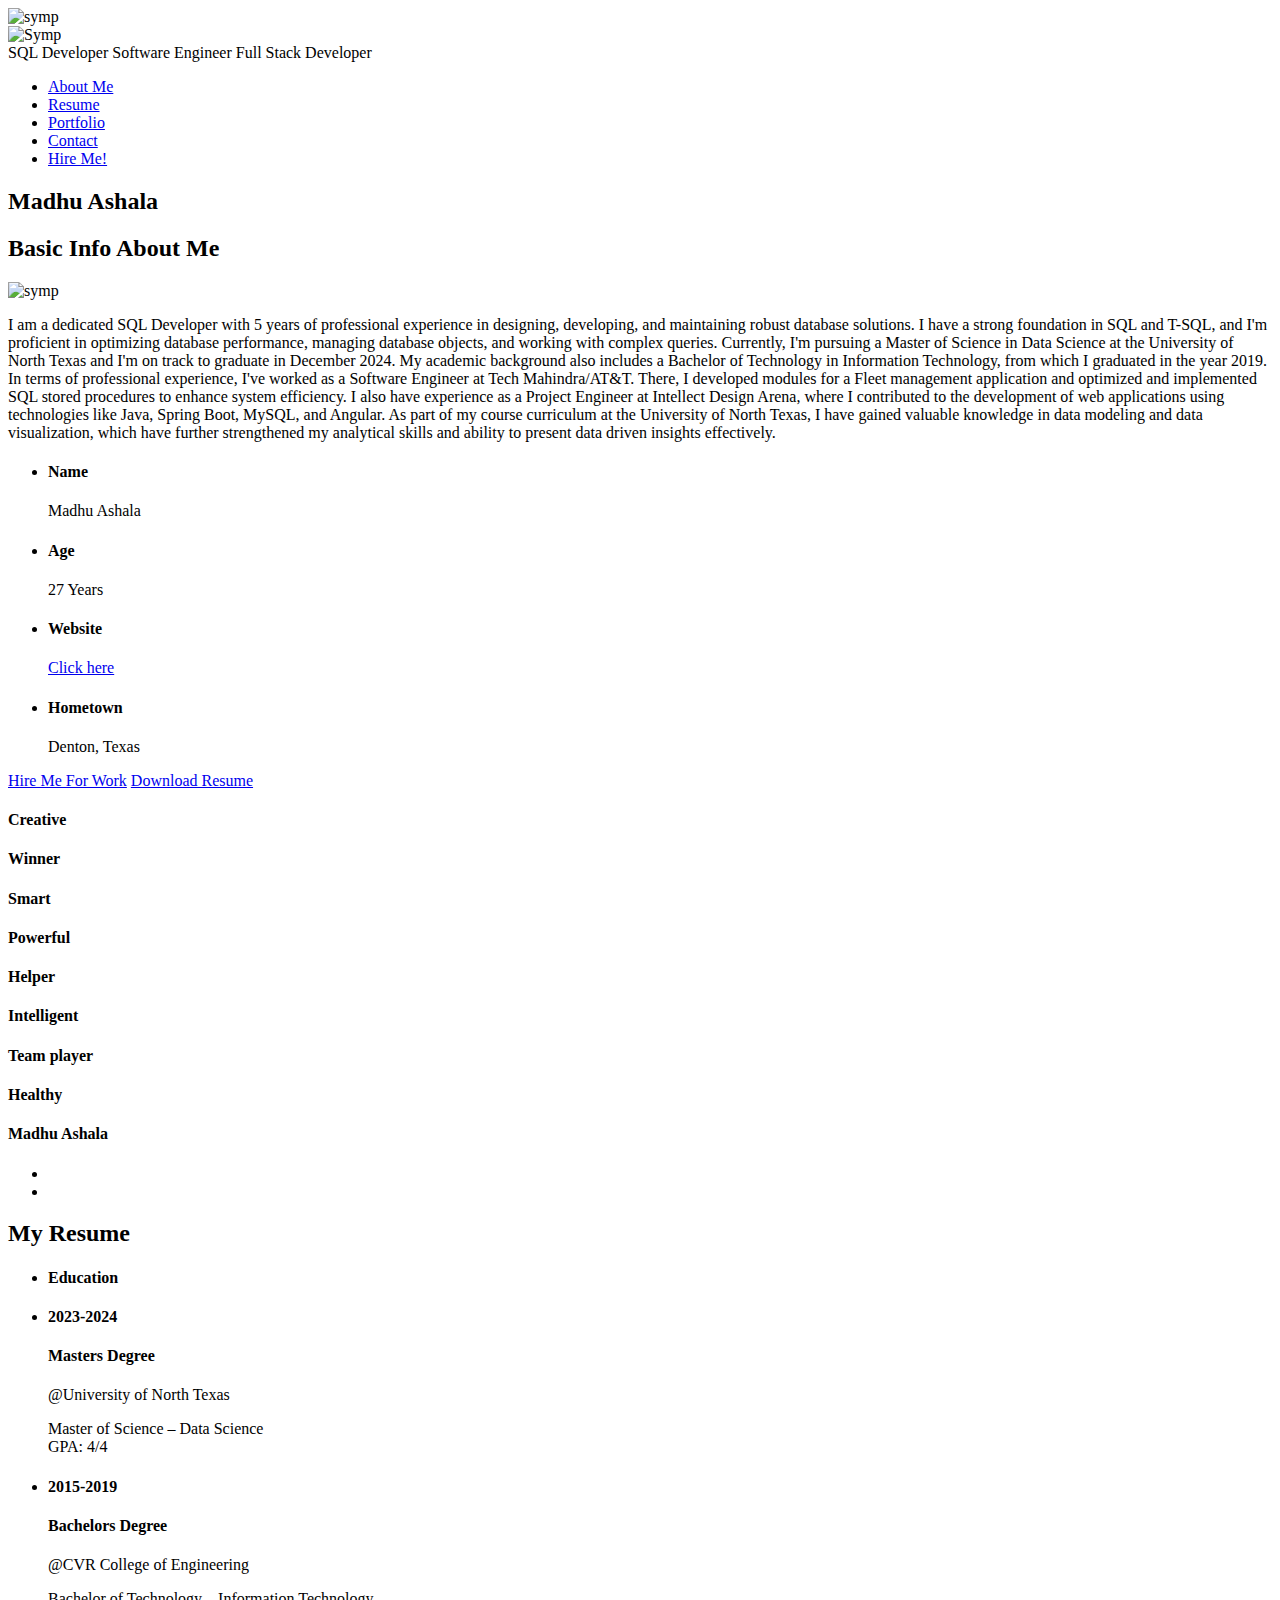
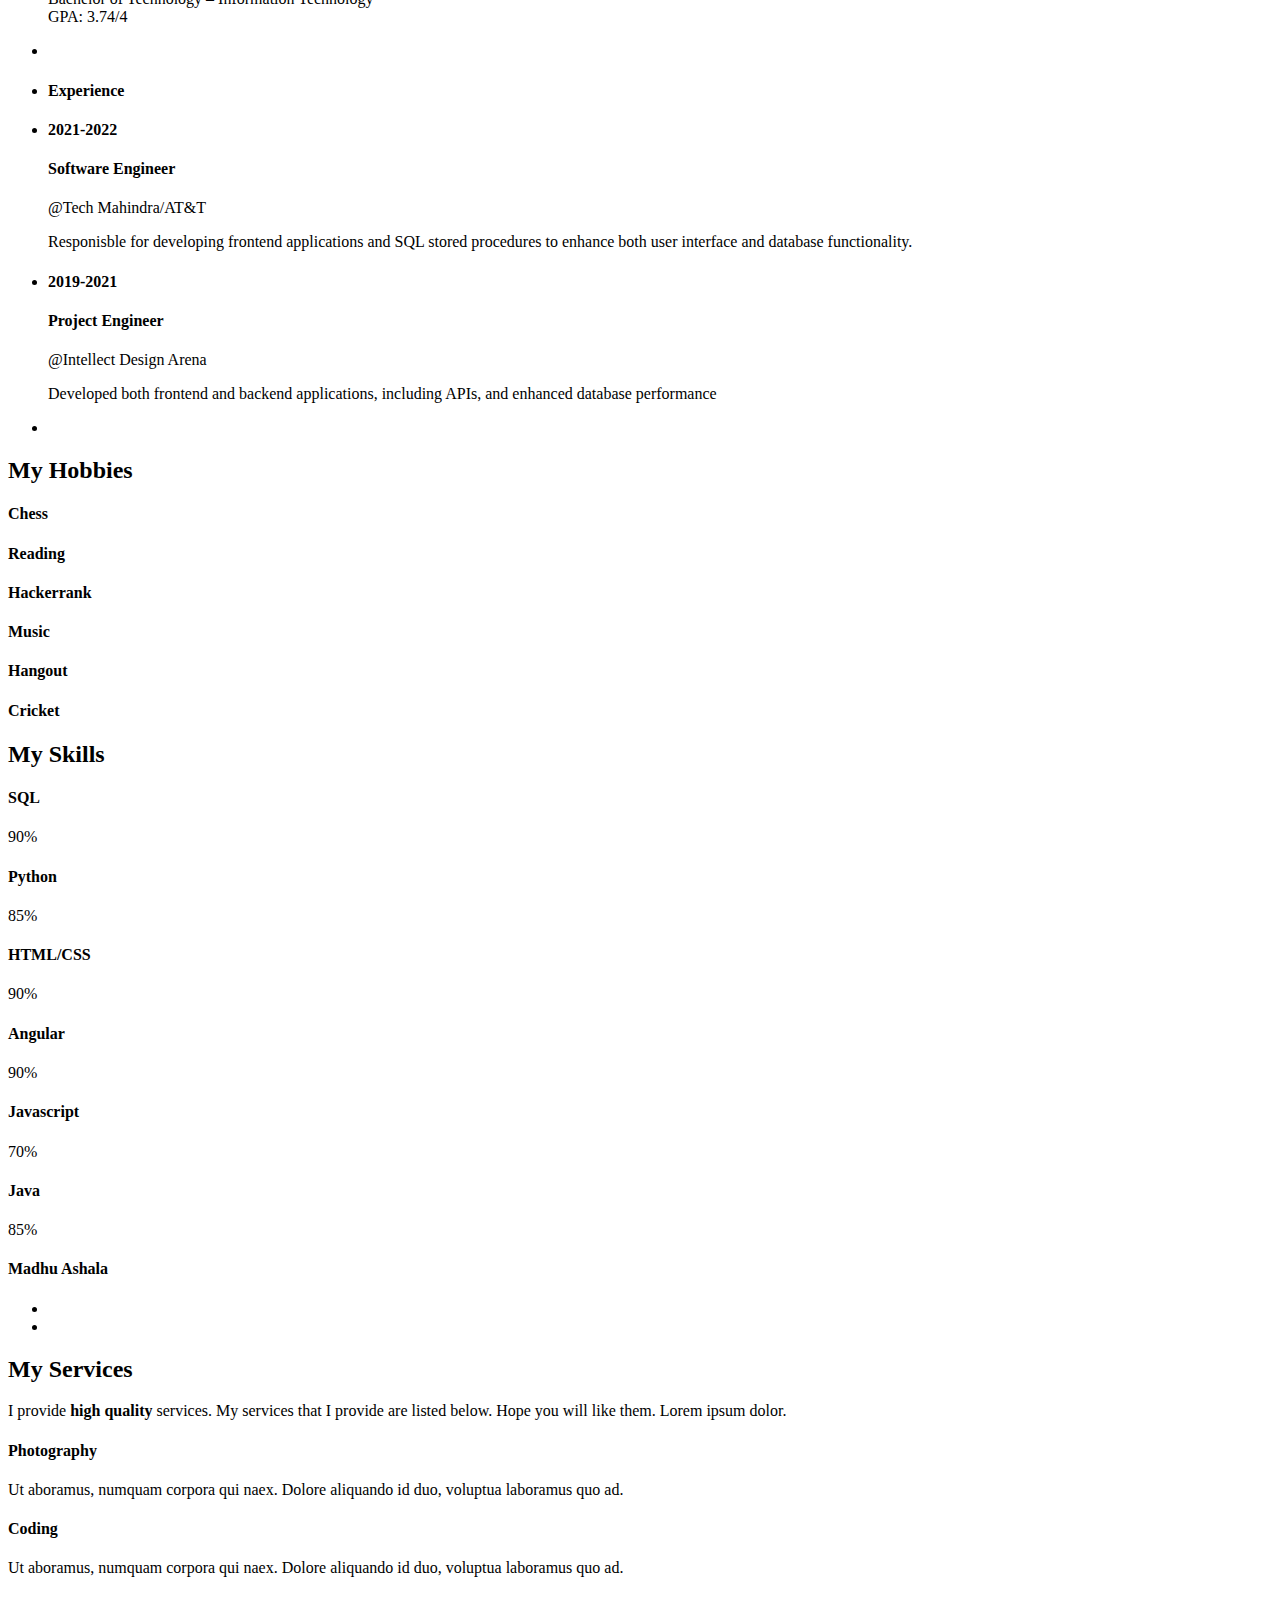
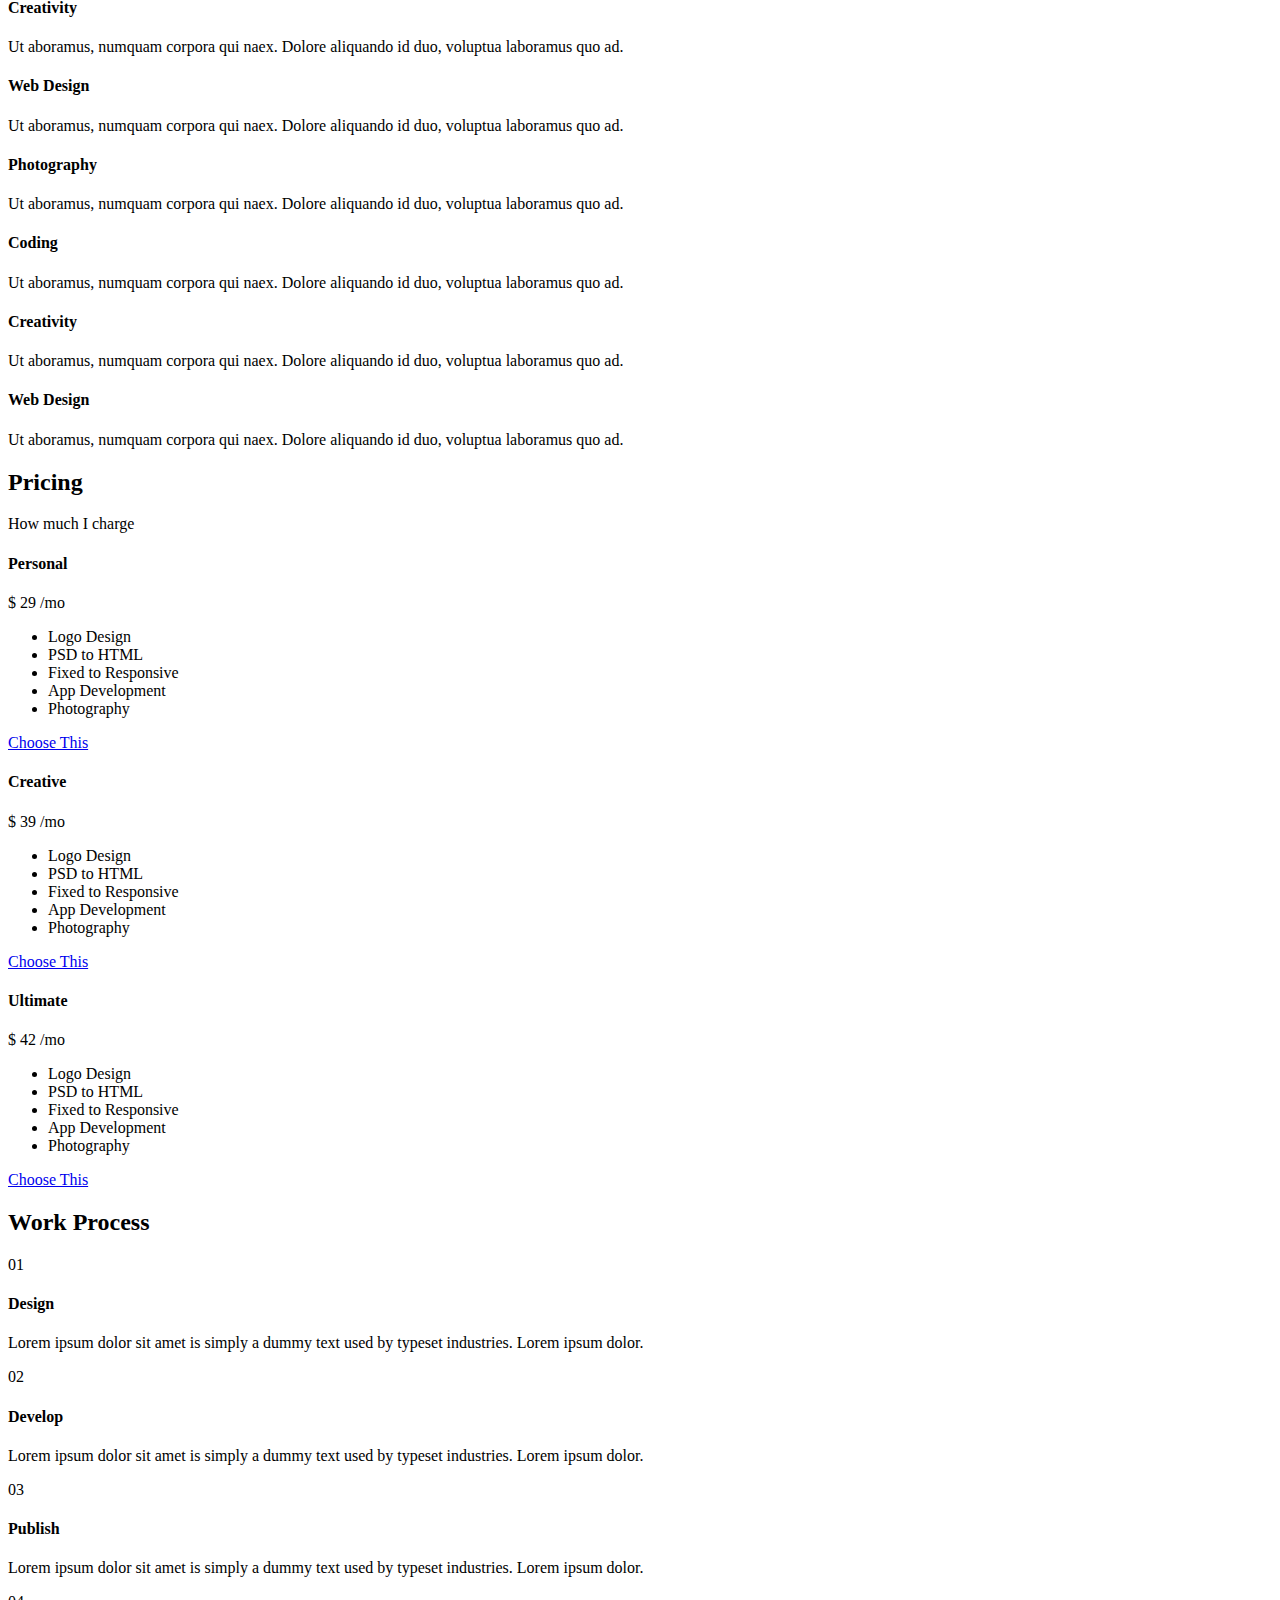
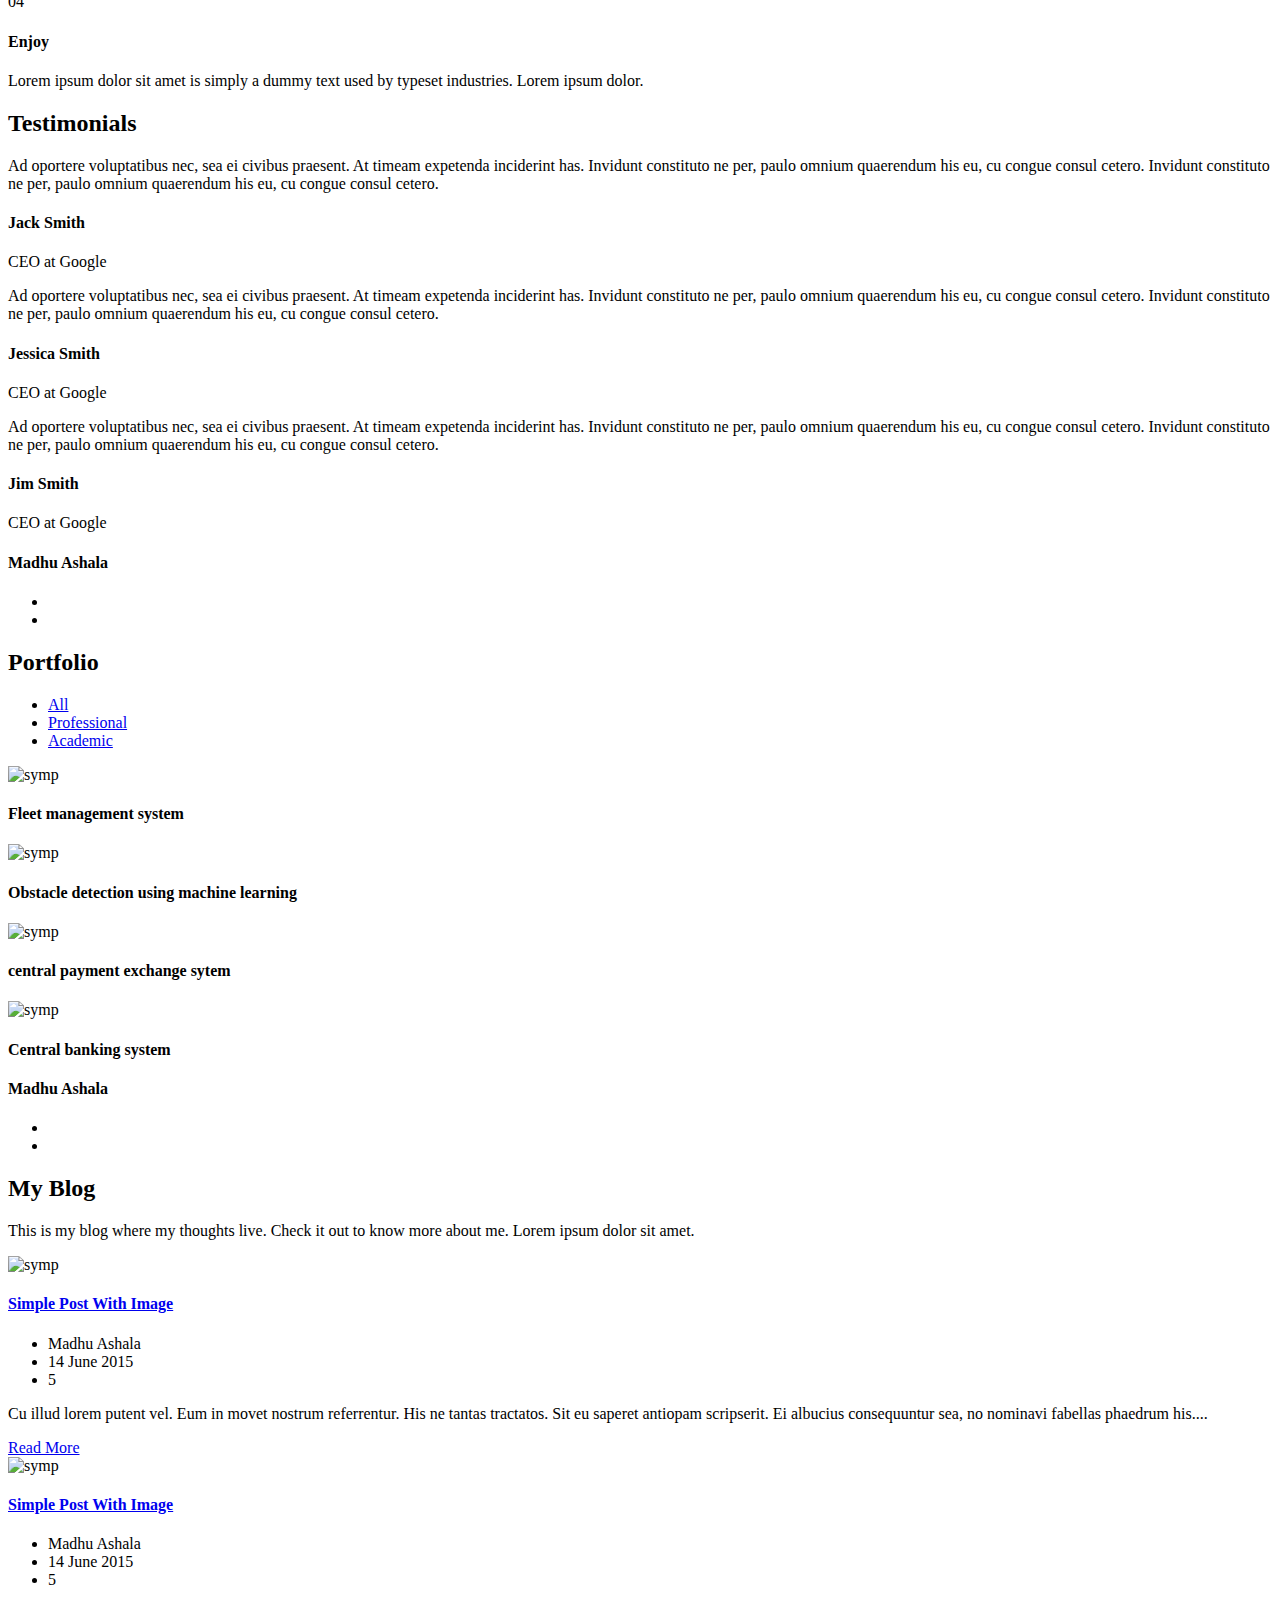
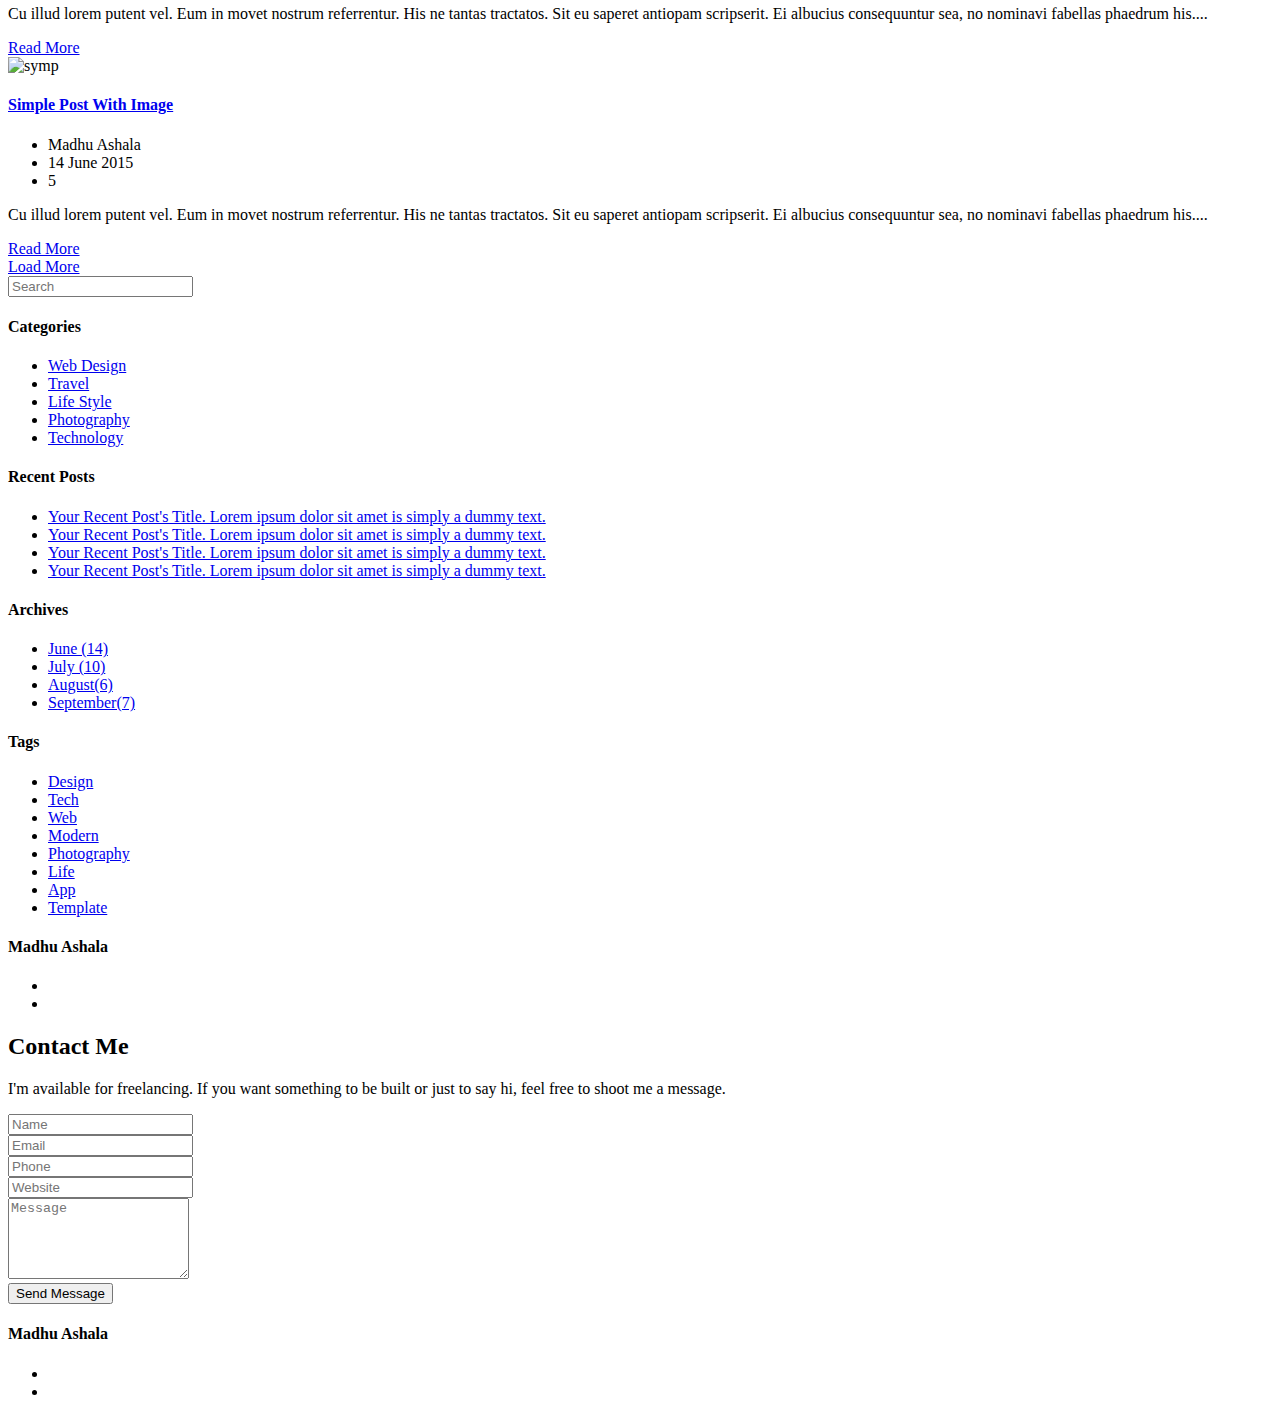
==== index.html @ bae964cc "Update index.html" ====
<!DOCTYPE html>
<html class='no-js' >
	
	<head>
		<meta charset="utf-8">
		<meta http-equiv="X-UA-Compatible" content="IE=edge">
		<meta name="viewport" content="width=device-width, initial-scale=1">
		<!-- The above 3 meta tags *must* come first in the head; any other head content must come *after* these tags -->
	
		
		<title>Madhu's Portfolio</title>
		
		<!--[if lt IE 9]>
		  <script src="//html5shim.googlecode.com/svn/trunk/html5.js"></script>
		<![endif]-->
		
		<link rel='stylesheet' type='text/css' href='bootstrap/css/bootstrap.min.css' >
		<link rel='stylesheet' type='text/css' href='css/ionicons.min.css' >
		
		<link rel='stylesheet' type='text/css' href='css/owl.carousel.css' >
		<link rel='stylesheet' type='text/css' href='css/owl.theme.css' >
		<link rel='stylesheet' type='text/css' href='css/owl.transitions.css' >
		<link rel='stylesheet' type='text/css' href='css/magnific-popup.css' >
		<link rel='stylesheet' type='text/css' href='css/style.css' >
		<link rel='stylesheet' type='text/css' href='css/color-default.css' >
		
		
	</head>
	
	<body>
		
		<!--=============================================================================
			Preloader
		===============================================================================-->
		<div id='preloader' >
			<div class='loader' >
				<img src='img/load.gif' alt='symp' >
			</div>
		</div>
		
		
		
		<!--=============================================================================
			Main Wrapper
		===============================================================================-->
		<div id='wrapper' >
			
			<!--=============================================================================
				Front Section
			===============================================================================-->
			<section class='front-section' >
				
				<div class='container' >
					
					
					<div class='transition-mask' ></div>
					
					
					<div class='front-person-img' >
						
						<!--person's image-->
						<img src='img/man.png' alt='Symp' >
						<!--/person's image-->
						
					</div>
					
					<!--person's titles-->
					<div class='front-person-titles' >
						
						<!--title1-->
						<span class='t1' >
							SQL Developer
						</span>
						<!--/title1-->
						
						<!--title2-->
						<span class='t2' >
							Software Engineer
						</span>
						<!--/title2-->
						
						<!--title3-->
						<span class='t3' >
							Full Stack Developer
						</span>
						<!--/title3-->
						
					</div>
					<!--/person's titles-->
					
					<nav class='front-person-links' >
						
						<!--
							navigation links, data-section attribute points towards the section with id to be opened. 
						-->
						
						<ul>
							
							<li>
								<a href='#' data-section='about' >About Me</a>
							</li>
							
							<li>
								<a href='#' data-section='resume' >Resume</a>
							</li>
							
							<!-- <li>
								<a href='#' data-section='services' >Services</a>
							</li> -->
							
							<li>
								<a href='#' data-section='portfolio' >Portfolio</a>
							</li>
							
							<!-- <li>
								<a href='#' data-section='blog' >My Blog</a>
							</li> -->
							
							<li>
								<a href='#' data-section='contact' >Contact</a>
							</li>
							
							<li>
								<a href='mailto:madhuashala@my.unt.edu' >Hire Me!</a>
							</li>
							
						</ul>
						
					</nav>
					
					
					
					<div class='front-heading text-center' >
						
						<h2>
							Madhu Ashala
						</h2>
						
					
						
					</div>
					
					
				</div>
				
			</section>
			<!--=============================================================================
				/Front Section
			===============================================================================-->
		
			<!--=============================================================================
				About Section
			===============================================================================-->
			<section id='about' class='about-section section' >
				
				<div class='basic-info section-block' >
					
					<div class='container' >
					
						<div class='section-header text-center' >
							
							<h2>Basic Info About Me</h2>
							
							<!--divider-->
							<div class='divider-draft center' ></div>
							<!--/divider-->
							
							
						</div>
						
						<div class='row' >
							
							<div class='col-md-4' >
								<div class='about-person-img' >
									
									<img src='img/man2.png' alt='symp'>
									
								</div>
							
							</div>
							
							
							<div class='col-md-8 about-info' >
								
								
								
								
								<p>
									I am a dedicated SQL Developer with 5 years of professional experience in designing, developing, and maintaining robust database solutions. I have a strong foundation in SQL and T-SQL, and I'm proficient in optimizing database performance, managing database objects, and working with complex queries.  
Currently, I'm pursuing a Master of Science in Data Science at the University of North Texas and I'm on track to graduate in December 2024. My academic background also includes a Bachelor of Technology in Information Technology, from which I graduated in the year 2019.  
In terms of professional experience, I've worked as a Software Engineer at Tech Mahindra/AT&T. There, I developed modules for a Fleet management application and optimized and implemented SQL stored procedures to enhance system efficiency. I also have experience as a Project Engineer at Intellect Design Arena, where I contributed to the development of web applications using technologies like Java, Spring Boot, MySQL, and Angular.  
As part of my course curriculum at the University of North Texas, I have gained valuable knowledge in data modeling and data visualization, which have further strengthened my analytical skills and ability to present data driven insights effectively.
								</p>
								
								<div class='clearfix' ></div>
								
								
								<ul class='info-list' >
									
									<li>
										<div class='inner' >
											<h4>Name</h4>
											<p>Madhu Ashala</p>
										</div>
									</li>
									<li>
										<div class='inner' >
											<h4>Age</h4>
											<p>27 Years</p>
										</div>
									</li>
									<li>
										<div class='inner' >
											<h4>Website</h4>
											<a href='https://madhu-aeshala.github.io/MadhuAshala/' >Click here</a>
										</div>
									</li>
									<li>
										<div class='inner' >
											<h4>Hometown</h4>
											<p>Denton, Texas</p>
										</div>
									</li>
									
									
									
								</ul>
								
								<a href='mailto:madhuashala@my.unt.edu' class='symp-btn' >Hire Me For Work</a>
								
								<a href='https://drive.google.com/file/d/1Jhhspxgx2o3r_hu_xJ-z5UOgitDsZ-ee/view?usp=drive_link' class='symp-btn link-btn' ><i class='ion-ios-download' ></i>Download Resume</a>
								
							</div>
						
							
						
						</div>
						
						
						
						
					</div>
					
					
				</div>
				
				<div class='about-icons section-block' >
					
					<div class='container' >
						
						<div class='row' >
							
							<div class='col-md-3' >
								<div class='service' >
									
									<div class='icon' >
										<i class='ion-ios-lightbulb' ></i>
									</div>
									
									<div class='content' >
										
										<h4>Creative</h4>
										
										<!-- <p>
											Ut aboramus, numquam corpora qui naex. Dolore aliquando id duo, voluptua laboramus quo ad.
										</p> -->
										
									</div>
									
								</div>
							</div>
							
							<div class='col-md-3' >
								<div class='service' >
									
									<div class='icon' >
										<i class='ion-trophy' ></i>
									</div>
									
									<div class='content' >
										
										<h4>Winner</h4>
										
										<!-- <p>
											Ut aboramus, numquam corpora qui naex. Dolore aliquando id duo, voluptua laboramus quo ad.
										</p> -->
										
									</div>
									
								</div>
							</div>
							
							<div class='col-md-3' >
								<div class='service' >
									
									<div class='icon' >
										<i class='ion-ios-glasses' ></i>
									</div>
									
									<div class='content' >
										
										<h4>Smart</h4>
										
										<!-- <p>
											Ut aboramus, numquam corpora qui naex. Dolore aliquando id duo, voluptua laboramus quo ad.
										</p> -->
										
									</div>
									
								</div>
							</div>
							
							<div class='col-md-3' >
								<div class='service' >
									
									<div class='icon' >
										<i class='ion-ios-bolt' ></i>
									</div>
									
									<div class='content' >
										
										<h4>Powerful</h4>
										
										<!-- <p>
											Ut aboramus, numquam corpora qui naex. Dolore aliquando id duo, voluptua laboramus quo ad.
										</p> -->
										
									</div>
									
								</div>
							</div>
							
							
							
							<div class='col-md-3' >
								<div class='service' >
									
									<div class='icon' >
										<i class='ion-help-buoy' ></i>
									</div>
									
									<div class='content' >
										
										<h4>Helper</h4>
										
										<!-- <p>
											Ut aboramus, numquam corpora qui naex. Dolore aliquando id duo, voluptua laboramus quo ad.
										</p> -->
										
									</div>
									
								</div>
							</div>
							
							<div class='col-md-3' >
								<div class='service' >
									
									<div class='icon' >
										<i class='ion-happy' ></i>
									</div>
									
									<div class='content' >
										
										<h4>Intelligent</h4>
										
										<!-- <p>
											Ut aboramus, numquam corpora qui naex. Dolore aliquando id duo, voluptua laboramus quo ad.
										</p> -->
										
									</div>
									
								</div>
							</div>
							
							<div class='col-md-3' >
								<div class='service' >
									
									<div class='icon' >
										<i class='ion-ios-people' ></i>
									</div>
									
									<div class='content' >
										
										<h4>Team player</h4>
										
										<!-- <p>
											Ut aboramus, numquam corpora qui naex. Dolore aliquando id duo, voluptua laboramus quo ad.
										</p>
										 -->
									</div>
									
								</div>
							</div>
							
							<div class='col-md-3' >
								<div class='service' >
									
									<div class='icon' >
										<i class='ion-ios-pulse-strong' ></i>
									</div>
									
									<div class='content' >
										
										<h4>Healthy</h4>
										
										<!-- <p>
											Ut aboramus, numquam corpora qui naex. Dolore aliquando id duo, voluptua laboramus quo ad.
										</p> -->
										
									</div>
									
								</div>
							</div>
							
							
							
							
						</div>
						
						
					</div>
				</div>
				
				<!-- <div class='funfacts-block section-block' data-stellar-background-ratio='.2' >
					
					<div class='container' >
						
						<div class='row' >
							
							<div class='col-md-3 col-sm-6 funfact' >
								<div class='content' >
									<h4>243</h4>
									<p>Awards Won</p>
								</div>
							</div>
							
							<div class='col-md-3 col-sm-6 funfact' >
								<div class='content' >
									<h4>845</h4>
									<p>Happy Customers</p>
								</div>
							</div>
							
							<div class='col-md-3 col-sm-6 funfact' >
								<div class='content' >
									<h4>938</h4>
									<p>Projects Done</p>
								</div>
							</div>
							
							<div class='col-md-3 col-sm-6 funfact' >
								<div class='content' >
									<h4>342</h4>
									<p>Games Played</p>
								</div>
							</div>
							
						</div>
						
					</div>
					
				</div> -->
				
				<!-- <div class='testimonials-block section-block' >
					<div class='container' >
					
						<div class='section-header text-center' >
							
							<h2 class='animate text-over-block' >Testimonials</h2>
							
							
							
							<div class='divider-draft center' ></div>
							
							
							
						</div>
						
						<div class='row' >
							
							<div class='col-md-8 col-md-offset-2' >
								
								<div class='testimonials-slider' >
									
									<div class='testimonial' >
										<p>
											
											Ad optere volibus nec, sea ei civibus prasent. At timeam expetenda inciderint has. Invidunt constituto ne per, paulo omnium queum his eu, cu congue consul cetero. Invidunt constituto ne per, paulo omnium his eu, cu congue consul cetero.
										
										</p>
										
										<div class='author' >
											<h4>Jack Smith</h4>
											<p>CEO at Google</p>
										</div>
									</div>
									
									<div class='testimonial' >
										<p>
											Ad oportere voluptatibus nec, sea ei civibus praesent. At timeam expetenda inciderint has. Invidunt constituto ne per, paulo omnium quaerendum his eu, cu congue consul cetero. Invidunt constituto ne per, paulo omnium quaerendum his eu, cu congue consul cetero.
										</p>
										
										<div class='author' >
											<h4>Jessica Smith</h4>
											<p>CEO at Google</p>
										</div>
									</div>
									
									<div class='testimonial' >
										<p>
											Ad oportere voluptatibus nec, sea ei civibus praesent. At timeam expetenda inciderint has. Invidunt constituto ne per, paulo omnium quaerendum his eu, cu congue consul cetero. Invidunt constituto ne per, paulo omnium quaerendum his eu, cu congue consul cetero.
										</p>
										
										<div class='author' >
											<h4>Jim Smith</h4>
											<p>CEO at Google</p>
										</div>
									</div>
									
									
									
									
								</div>
								
							</div>
							
						</div>
					
					</div>
				</div> -->
				
				<div class='footer bg-lightgray section-block' >
					
					<div class='container' >
						
						<div class='row' >
							
							<div class='col-xs-6 text-left' >
								<h4>Madhu Ashala</h4>
							</div>
							
							<div class='col-xs-6 text-right' >
								<ul class='footer-social' >
									<li>
										<a href='mailto:madhuashala@my.unt.edu' >
											<i class='ion-email' ></i>
										</a>
									</li>
									<li>
										<a href='https://www.linkedin.com/in/madhuaeshala/' >
											<i class='ion-social-linkedin' ></i>
										</a>
									</li>
									<!-- <li>
										<a href='#' >
											<i class='ion-social-pinterest' ></i>
										</a>
									</li>
									<li>
										<a href='#' >
											<i class='ion-social-dribbble' ></i>
										</a>
									</li> -->
								</ul>
							</div>
							
						</div>
						
						
					</div>
					
				</div>
				
				
			</section>
			<!--=============================================================================
				/About Section
			===============================================================================-->
			
			<!--=============================================================================
				Resume Section
			===============================================================================-->
			<section id='resume' class='resume-section section' >
				
				<div class='container' >
					<div class='row' >
						<div class='col-md-6 col-md-offset-3' >
							<div class='section-header text-center' >
								
								<h2 class='animate text-over-block' >My Resume</h2>
								
								<!--divider-->
								<div class='divider-draft center' ></div>
								<!--/divider-->
								
								
							</div>
						</div>
					</div>
				</div>
				
				<div class='timeline-block section-block' >
					<div class='container' >
						<ul class='timeline' >
							
							<li class='timeline-header' >
								<h4>Education</h4>
							</li>
							
							<li>
								
								<div class='timeline-desc' >
									
									<h4>2023-2024</h4>
									
								</div>
								
								<div class='timeline-content' >
									
									<h4>Masters Degree</h4>
									<span>@University of North Texas</span>
									
									<p>
										Master of Science – Data Science <br>
										GPA: 4/4
									</p>
									
								</div>
								
							</li>
							
							<li class='inverse' >
								
								<div class='timeline-desc' >
									
									<h4>2015-2019</h4>
									
								</div>
								
								<div class='timeline-content' >
									
									<h4>Bachelors Degree</h4>
									<span>@CVR College of Engineering</span>
									
									<p>
										Bachelor of Technology – Information Technology<br>
										GPA: 3.74/4
									</p>
									
								</div>
								
							</li>
							
							<li>
								
								<!-- <div class='timeline-desc' >
									
									<h4>2005-2007</h4>
									
								</div>
								
								<div class='timeline-content' >
									
									<h4>Masters Degree</h4>
									<span>@CSS College Larkana</span>
									
									<p>
										Consul latine iudicabit eu vel. Cu has animal eruditi voluptatibus. Eu volumus explicari sed. Mel mutat vituperata suscipiantur et, et fabellas explicari adipiscing quo.
									</p>
									
								</div> -->
								
							</li>
							
							
							<li class='timeline-header' >
								<h4>Experience</h4>
							</li>
							
							
							<li>
								
								<div class='timeline-desc' >
									
									<h4>2021-2022</h4>
									
								</div>
								
								<div class='timeline-content' >
									
									<h4>Software Engineer</h4>
									<span>@Tech Mahindra/AT&T</span>
									
									<p>
										Responisble for developing frontend applications and SQL stored procedures to enhance both user interface and database functionality.
									</p>
									
								</div>
								
							</li>
							
							<li class='inverse' >
								
								<div class='timeline-desc' >
									
									<h4>2019-2021</h4>
									
								</div>
								
								<div class='timeline-content' >
									
									<h4>Project Engineer</h4>
									<span>@Intellect Design Arena</span>
									
									<p>
										Developed both frontend and backend applications, including APIs, and enhanced database performance
									</p>
									
								</div>
								
							</li>
							
							<li>
								
								<!-- <div class='timeline-desc' >
									
									<h4>2005-2007</h4>
									
								</div>
								
								<div class='timeline-content' >
									
									<h4>Blogger</h4>
									<span>@blogspot</span>
									
									<p>
										Consul latine iudicabit eu vel. Cu has animal eruditi voluptatibus. Eu volumus explicari sed. Mel mutat vituperata suscipiantur et, et fabellas explicari adipiscing quo.
									</p>
									
								</div> -->
								
							</li>
							
							
						</ul>
					</div>
				</div>
				
				<div class='hobbies-block bg-lightgray section-block' >
					<div class='container' >
						
						<div class='section-header text-center' >
							<h2 class='animate text-over-block' >My Hobbies</h2>
							<!--divider-->
							<div class='divider-draft center' ></div>
							<!--/divider-->
						</div>
						
						<div class='row' >
							
							<div class='col-md-2 col-sm-4 col-xs-6' >
								
								<div class='hobby' >
									
									<div class='icon' >
										<i class='ion-ios-analytics' ></i>
									</div>
									
									<h4>Chess</h4>
									
								</div>
								
							</div>
							
							<div class='col-md-2 col-sm-4 col-xs-6' >
								
								<div class='hobby' >
									
									<div class='icon' >
										<i class='ion-ios-book' ></i>
									</div>
									
									<h4>Reading</h4>
									
								</div>
								
							</div>
							
							<div class='col-md-2 col-sm-4 col-xs-6' >
								
								<div class='hobby' >
									
									<div class='icon' >
										<i class='ion-code' ></i>
									</div>
									
									<h4>Hackerrank</h4>
									
								</div>
								
							</div>
							
							<div class='col-md-2 col-sm-4 col-xs-6' >
								
								<div class='hobby' >
									
									<div class='icon' >
										<i class='ion-ios-musical-notes' ></i>
									</div>
									
									<h4>Music</h4>
									
								</div>
								
							</div>
							
							<div class='col-md-2 col-sm-4 col-xs-6' >
								
								<div class='hobby' >
									
									<div class='icon' >
										<i class='ion-heart' ></i>
									</div>
									
									<h4>Hangout</h4>
									
								</div>
								
							</div>
							
							<div class='col-md-2 col-sm-4 col-xs-6' >
								
								<div class='hobby' >
									
									<div class='icon' >
										<i class='ion-ios-tennisball' ></i>
									</div>
									
									<h4>Cricket</h4>
									
								</div>
								
							</div>
							
							
							
						</div>
						
						
						
					</div>
				</div>
				
				<div class='skills-block section-block' >
					
					<div class='container' >
					
						<div class='section-header text-center' >
							<h2 class='animate text-over-block' >My Skills</h2>
							
							<!--divider-->
							<div class='divider-draft center' ></div>
							<!--/divider-->
							
						</div>
						
						
						<div class='row' >
							
							<div class='col-md-6' >
								
								<div class='skill' >
									
									<h4>SQL</h4>
									
									<div class='skill-bar' data-percent='90' >
										<div class='bar' >
											<div class='percent' >90%</div>
										</div>
									</div>
									
								</div>
								
								<div class='skill' >
									
									<h4>Python</h4>
									
									<div class='skill-bar' data-percent='70' >
										<div class='bar' >
											<div class='percent' >85%</div>
										</div>
									</div>
									
								</div>
								
								<div class='skill' >
									
									<h4>HTML/CSS</h4>
									
									<div class='skill-bar' data-percent='90' >
										<div class='bar' >
											<div class='percent' >90%</div>
										</div>
									</div>
									
								</div>
								
								
								
							</div>
							
							<div class='col-md-6' >
								
								<div class='skill' >
									
									<h4>Angular</h4>
									
									<div class='skill-bar' data-percent='90' >
										<div class='bar' >
											<div class='percent' >90%</div>
										</div>
									</div>
									
								</div>
								
								<div class='skill' >
									
									<h4>Javascript</h4>
									
									<div class='skill-bar' data-percent='85' >
										<div class='bar' >
											<div class='percent' >70%</div>
										</div>
									</div>
									
								</div>
								
								<div class='skill' >
									
									<h4>Java</h4>
									
									<div class='skill-bar' data-percent='95' >
										<div class='bar' >
											<div class='percent' >85%</div>
										</div>
									</div>
									
								</div>
								
								
								
							</div>
							
							
							
						</div>
						
					</div>
					
				</div>
				
				<div class='footer bg-lightgray section-block' >
					
					<div class='container' >
						
						<div class='row' >
							
							<div class='col-xs-6 text-left' >
								<h4>Madhu Ashala</h4>
							</div>
							
							<div class='col-xs-6 text-right' >
								<ul class='footer-social' >
									<li>
										<a href='mailto:madhuashala@my.unt.edu' >
											<i class='ion-email' ></i>
										</a>
									</li>
									<li>
										<a href='https://www.linkedin.com/in/madhuaeshala/' >
											<i class='ion-social-linkedin' ></i>
										</a>
									</li>
									<!-- <li>
										<a href='#' >
											<i class='ion-social-pinterest' ></i>
										</a>
									</li>
									<li>
										<a href='#' >
											<i class='ion-social-dribbble' ></i>
										</a>
									</li> -->
								</ul>
							</div>
							
						</div>
						
						
					</div>
					
				</div>
				
				
			</section>
			<!--=============================================================================
				/Resume Section
			===============================================================================-->
			
			
			<!--=============================================================================
				Services Section
			===============================================================================-->
			<section id='services' class='services-section section' >
				
				<div class='container' >
					<div class='row' >
						<div class='col-md-6 col-md-offset-3' >
							<div class='section-header main-title text-center' >
								
								<h2 class='animate text-over-block' >My Services</h2>
								
								<!--divider-->
								<div class='divider-draft center' ></div>
								<!--/divider-->
								
								<p>
									I provide <b>high quality</b> services. My services that I provide are listed below. Hope you will like them. Lorem ipsum dolor.
								</p>
								
							</div>
						</div>
					</div>
				</div>
				
				<div class='services-block section-block' >
					
					<div class='container' >
						
						<div class='row' >
							
							<div class='col-md-3' >
								<div class='service' >
									<div class='icon' >
										<i class='ion-ios-camera' ></i>
									</div>
									
									<div class='content' >
										
										<h4>Photography</h4>
										
										<p>
											Ut aboramus, numquam corpora qui naex. Dolore aliquando id duo, voluptua laboramus quo ad.
										</p>
										
									</div>
								</div>
							</div>
							
							<div class='col-md-3' >
								<div class='service' >
									<div class='icon' >
										<i class='ion-code' ></i>
									</div>
									
									<div class='content' >
										
										<h4>Coding</h4>
										
										<p>
											Ut aboramus, numquam corpora qui naex. Dolore aliquando id duo, voluptua laboramus quo ad.
										</p>
										
									</div>
								</div>
							</div>
							
							<div class='col-md-3' >
								<div class='service' >
									<div class='icon' >
										<i class='ion-ios-lightbulb' ></i>
									</div>
									
									<div class='content' >
										
										<h4>Creativity</h4>
										
										<p>
											Ut aboramus, numquam corpora qui naex. Dolore aliquando id duo, voluptua laboramus quo ad.
										</p>
										
									</div>
								</div>
							</div>
							
							<div class='col-md-3' >
								<div class='service' >
									<div class='icon' >
										<i class='ion-ios-monitor' ></i>
									</div>
									
									<div class='content' >
										
										<h4>Web Design</h4>
										
										<p>
											Ut aboramus, numquam corpora qui naex. Dolore aliquando id duo, voluptua laboramus quo ad.
										</p>
										
									</div>
								</div>
							</div>
							
						</div>
						
						<div class='row' >
							
							<div class='col-md-3' >
								<div class='service' >
									<div class='icon' >
										<i class='ion-ios-camera' ></i>
									</div>
									
									<div class='content' >
										
										<h4>Photography</h4>
										
										<p>
											Ut aboramus, numquam corpora qui naex. Dolore aliquando id duo, voluptua laboramus quo ad.
										</p>
										
									</div>
								</div>
							</div>
							
							<div class='col-md-3' >
								<div class='service' >
									<div class='icon' >
										<i class='ion-code' ></i>
									</div>
									
									<div class='content' >
										
										<h4>Coding</h4>
										
										<p>
											Ut aboramus, numquam corpora qui naex. Dolore aliquando id duo, voluptua laboramus quo ad.
										</p>
										
									</div>
								</div>
							</div>
							
							<div class='col-md-3' >
								<div class='service' >
									<div class='icon' >
										<i class='ion-ios-lightbulb' ></i>
									</div>
									
									<div class='content' >
										
										<h4>Creativity</h4>
										
										<p>
											Ut aboramus, numquam corpora qui naex. Dolore aliquando id duo, voluptua laboramus quo ad.
										</p>
										
									</div>
								</div>
							</div>
							
							<div class='col-md-3' >
								<div class='service' >
									<div class='icon' >
										<i class='ion-ios-monitor' ></i>
									</div>
									
									<div class='content' >
										
										<h4>Web Design</h4>
										
										<p>
											Ut aboramus, numquam corpora qui naex. Dolore aliquando id duo, voluptua laboramus quo ad.
										</p>
										
									</div>
								</div>
							</div>
							
						</div>
						
					</div>
					
				</div>
				
				<div class='pricing-block section-block' >
					<div class='container' >
						
						<div class='section-header text-center' >
							<h2 class='animate text-over-block' >Pricing</h2>
							<!--divider-->
							<div class='divider-draft center' ></div>
							<!--/divider-->
							<p>
								How much I charge
							</p>
						</div>
						
						<div class='row' >
							
							<div class='col-md-4 text-center' >
								
								<div class='pricing-table' >
									
									<div class='header' >
										
										<h4>Personal</h4>
										
										<div class='price' >
											<span class='currency' >$</span>
											<span class='amount' >29</span>
											<span class='period' >/mo</span>
										</div>
										
										
									</div>
									
									<ul class='table-items' >
										
										<li>
											Logo Design
										</li>
										<li>
											PSD to HTML
										</li>
										<li>
											Fixed to Responsive
										</li>
										<li>
											App Development
										</li>
										<li>
											Photography
										</li>
										
									</ul>
									
									<a href='#' class='table-btn' >
										Choose This
									</a>
									
								</div>
								
							</div>
							
							<div class='col-md-4 text-center' >
								
								<div class='pricing-table' >
									
									<div class='header' >
										
										<h4>Creative</h4>
										
										<div class='price' >
											<span class='currency' >$</span>
											<span class='amount' >39</span>
											<span class='period' >/mo</span>
										</div>
										
									</div>
									
									<ul class='table-items' >
										
										<li>
											Logo Design
										</li>
										<li>
											PSD to HTML
										</li>
										<li>
											Fixed to Responsive
										</li>
										<li>
											App Development
										</li>
										<li>
											Photography
										</li>
										
									</ul>
									
									<a href='#' class='table-btn' >
										Choose This
									</a>
									
								</div>
								
							</div>
							
							<div class='col-md-4 text-center' >
								
								<div class='pricing-table' >
									
									<div class='header' >
										
										<h4>Ultimate</h4>
										
										<div class='price' >
											<span class='currency' >$</span>
											<span class='amount' >42</span>
											<span class='period' >/mo</span>
										</div>
										
										
									</div>
									
									<ul class='table-items' >
										
										<li>
											Logo Design
										</li>
										<li>
											PSD to HTML
										</li>
										<li>
											Fixed to Responsive
										</li>
										<li>
											App Development
										</li>
										<li>
											Photography
										</li>
										
									</ul>
									
									<a href='#' class='table-btn' >
										Choose This
									</a>
									
								</div>
								
							</div>
							
						</div>
						
					</div>
				</div>
				
				<div class='process-block bg-lightgray section-block' >
					<div class='container' >
						
						<div class='section-header text-center' >
							<h2>Work Process</h2>
							<!--divider-->
							<div class='divider-draft center' ></div>
							<!--/divider-->
						</div>
						
						<div class='row' >
							
							<div class='col-md-3' >
								
								<div class='process' >
									
									<div class='number' >
										<span>01</span>
									</div>
									
									<div class='content' >
										
										<h4>Design</h4>
										
										<p>
											Lorem ipsum dolor sit amet is simply a dummy text used by typeset industries. Lorem ipsum dolor.
										</p>
										
									</div>
									
								</div>
								
							</div>
							
							<div class='col-md-3' >
								
								<div class='process' >
									
									<div class='number' >
										<span>02</span>
									</div>
									
									<div class='content' >
										
										<h4>Develop</h4>
										
										<p>
											Lorem ipsum dolor sit amet is simply a dummy text used by typeset industries. Lorem ipsum dolor.
										</p>
										
									</div>
									
								</div>
								
							</div>
							
							<div class='col-md-3' >
								
								<div class='process' >
									
									<div class='number' >
										<span>03</span>
									</div>
									
									<div class='content' >
										
										<h4>Publish</h4>
										
										<p>
											Lorem ipsum dolor sit amet is simply a dummy text used by typeset industries. Lorem ipsum dolor.
										</p>
										
									</div>
									
								</div>
								
							</div>
							
							<div class='col-md-3' >
								
								<div class='process last' >
									
									<div class='number' >
										<span>04</span>
									</div>
									
									<div class='content' >
										
										<h4>Enjoy</h4>
										
										<p>
											Lorem ipsum dolor sit amet is simply a dummy text used by typeset industries. Lorem ipsum dolor.
										</p>
										
									</div>
									
								</div>
								
							</div>
							
							
							
						</div>
						
					</div>
				</div>
				
				<div class='testimonials-block section-block' >
					<div class='container' >
					
						<div class='section-header text-center' >
							
							<h2 class='animate text-over-block' >Testimonials</h2>
								
							<!--divider-->
							<div class='divider-draft center' ></div>
							<!--/divider-->
							
							
						</div>
						
						<div class='row' >
							
							<div class='col-md-8 col-md-offset-2' >
								
								<div class='testimonials-slider' >
									
									<div class='testimonial' >
										<p>
											Ad oportere voluptatibus nec, sea ei civibus praesent. At timeam expetenda inciderint has. Invidunt constituto ne per, paulo omnium quaerendum his eu, cu congue consul cetero. Invidunt constituto ne per, paulo omnium quaerendum his eu, cu congue consul cetero.
										</p>
										
										<div class='author' >
											<h4>Jack Smith</h4>
											<p>CEO at Google</p>
										</div>
									</div>
									
									<div class='testimonial' >
										<p>
											Ad oportere voluptatibus nec, sea ei civibus praesent. At timeam expetenda inciderint has. Invidunt constituto ne per, paulo omnium quaerendum his eu, cu congue consul cetero. Invidunt constituto ne per, paulo omnium quaerendum his eu, cu congue consul cetero.
										</p>
										
										<div class='author' >
											<h4>Jessica Smith</h4>
											<p>CEO at Google</p>
										</div>
									</div>
									
									<div class='testimonial' >
										<p>
											Ad oportere voluptatibus nec, sea ei civibus praesent. At timeam expetenda inciderint has. Invidunt constituto ne per, paulo omnium quaerendum his eu, cu congue consul cetero. Invidunt constituto ne per, paulo omnium quaerendum his eu, cu congue consul cetero.
										</p>
										
										<div class='author' >
											<h4>Jim Smith</h4>
											<p>CEO at Google</p>
										</div>
									</div>
									
									
									
									
								</div>
								
							</div>
							
						</div>
					
					</div>
				</div>
				
				<div class='footer bg-lightgray section-block' >
					
					<div class='container' >
						
						<div class='row' >
							
							<div class='col-xs-6 text-left' >
								<h4>Madhu Ashala</h4>
							</div>
							
							<div class='col-xs-6 text-right' >
								<ul class='footer-social' >
									<li>
										<a href='mailto:madhuashala@my.unt.edu' >
											<i class='ion-email' ></i>
										</a>
									</li>
									<li>
										<a href='https://www.linkedin.com/in/madhuaeshala/' >
											<i class='ion-social-linkedin' ></i>
										</a>
									</li>
									<!-- <li>
										<a href='#' >
											<i class='ion-social-pinterest' ></i>
										</a>
									</li>
									<li>
										<a href='#' >
											<i class='ion-social-dribbble' ></i>
										</a>
									</li> -->
								</ul>
							</div>
							
						</div>
						
						
					</div>
					
				</div>
				
				
			</section>
			<!--=============================================================================
				/Services Section
			===============================================================================-->
			
			
			<!--=============================================================================
				Portfolio Section
			===============================================================================-->
			<section id='portfolio' class='portfolio-section section' >
				
				<div class='portfolio-block section-block' >
					
					<div class='container' >
					
						<div class='row' >
							<div class='col-md-6 col-md-offset-3' >
								
								<div class='section-header text-center' >
								
									<h2 class='animate text-over-block' >Portfolio</h2>
									
									<!--divider-->
									<div class='divider-draft center' ></div>
									<!--/divider-->
									
									<!-- <p>
										Check out my works. Lorem ipsum dolor sit amet is simply a dummy text. Lorem ipsum dolor sit amet.
									</p> -->
								
								</div>
								
							</div>
						</div>
						
						<div id='portfolio-filters' >
							<ul>
								<li>
									<a href='#' data-group='all' class='active' >All</a>
								</li>
								<li>
									<a href='#' data-group='web' >Professional</a>
								</li>
								<li>
									<a href='#' data-group='tech' >Academic</a>
								</li>
								<!-- <li>
									<a href='#' data-group='photography' >Photography</a>
								</li> -->
							</ul>
						</div>
						
						<div id='portfolio-grid' class='portfolio-items' >
							
							<div class='item' data-groups='["all","web","photography"]' >
								<div class='inner' >
									
									<img alt='symp' src='img/portfolio/fms.png' width='250' height='235' >
									
									<div class='caption' >
										
										<div class='caption-inner' >
										
											<h4>Fleet management system</h4>
											
											<ul class='links' >
												
												<!-- <li>
													<a href='work.html' >
														<i class='ion-ios-plus-empty' ></i>
													</a>
												</li> -->
												
												<!-- <li>
													<a href='img/portfolio/1.jpg' class='image-link' >
														<i class='ion-ios-search' ></i>
													</a>
												</li> -->
												
											</ul>
										
										</div>
										
										
									</div>
									
								</div>
							</div>
							<!-- academic -->
							<div class='item' data-groups='["all","photography","tech"]' >
								<div class='inner' >
									
									<img alt='symp' src='img/portfolio/obs.jpg' width='250' height='235'>
									
									<div class='caption' >
										
										<div class='caption-inner' >
										
											<h4>Obstacle detection using machine learning</h4>
											
											<ul class='links' >
												
												<!-- <li>
													<a href='work.html' >
														<i class='ion-ios-plus-empty' ></i>
													</a>
												</li>
												
												<li>
													<a href='img/portfolio/2.jpg' class='image-link' >
														<i class='ion-ios-search' ></i>
													</a>
												</li> -->
												
											</ul>
										
										</div>
										
										
									</div>
									
								</div>
							</div>
							
							<!-- <div class='item' data-groups='["all","web","tech"]' >
								<div class='inner' >
									
									<img alt='symp' src='img/portfolio/3.jpg' >
									
									<div class='caption' >
										
										<div class='caption-inner' >
										
											<h4>Project Title</h4>
											
											<ul class='links' >
												
												<li>
													<a href='work.html' >
														<i class='ion-ios-plus-empty' ></i>
													</a>
												</li>
												
												<li>
													<a href='img/portfolio/3.jpg' class='image-link' >
														<i class='ion-ios-search' ></i>
													</a>
												</li>
												
											</ul>
										
										</div>
										
										
									</div>
									
								</div>
							</div> -->
							
							<div class='item' data-groups='["all","web"]' >
								<div class='inner' >
									
									<img alt='symp' src='img/portfolio/px.png'width='250' height='235' >
									
									<div class='caption' >
										
										<div class='caption-inner' >
										
											<h4>central payment exchange sytem</h4>
											
											<ul class='links' >
												
												<!-- <li>
													<a href='work.html' >
														<i class='ion-ios-plus-empty' ></i>
													</a>
												</li> -->
												
												<!-- <li>
													<a href='img/portfolio/4.jpg' class='image-link' >
														<i class='ion-ios-search' ></i>
													</a>
												</li> -->
												
											</ul>
										
										</div>
										
										
									</div>
									
								</div>
							</div>
							
							<!-- academic -->
							<!-- <div class='item' data-groups='["all","tech"]' >
								<div class='inner' >
									
									<img alt='symp' src='img/portfolio/5.jpg' >
									
									<div class='caption' >
										
										<div class='caption-inner' >
										
											<h4>Project Title</h4>
											
											<ul class='links' >
												
												<li>
													<a href='work.html' >
														<i class='ion-ios-plus-empty' ></i>
													</a>
												</li>
												
												<li>
													<a href='img/portfolio/5.jpg' class='image-link' >
														<i class='ion-ios-search' ></i>
													</a>
												</li>
												
											</ul>
										
										</div>
										
										
									</div>
									
								</div>
							</div> -->
							
							<!-- <div class='item' data-groups='["all","photography"]' >
								<div class='inner' >
									
									<img alt='symp' src='img/portfolio/6.jpg' >
									
									<div class='caption' >
										
										<div class='caption-inner' >
										
											<h4>Project Title</h4>
											
											<ul class='links' >
												
												<li>
													<a href='work.html' >
														<i class='ion-ios-plus-empty' ></i>
													</a>
												</li>
												
												<li>
													<a href='img/portfolio/6.jpg' class='image-link' >
														<i class='ion-ios-search' ></i>
													</a>
												</li>
												
											</ul>
										
										</div>
										
										
									</div>
									
								</div>
							</div> -->
							
							<div class='item' data-groups='["all","web"]' >
								<div class='inner' >
									
									<img alt='symp' src='img/portfolio/cbs.jpg' width='250' height='235'>
									
									<div class='caption' >
										
										<div class='caption-inner' >
										
											<h4>Central banking system</h4>
											
											<ul class='links' >
												
												<!-- <li>
													<a href='work.html' >
														<i class='ion-ios-plus-empty' ></i>
													</a>
												</li> -->
												
												<!-- <li>
													<a href='img/portfolio/7.jpg' class='image-link' >
														<i class='ion-ios-search' ></i>
													</a>
												</li> -->
												
											</ul>
										
										</div>
										
										
									</div>
									
								</div>
							</div>
							
							<!-- academic -->
							<!-- <div class='item' data-groups='["all","tech"]' >
								<div class='inner' >
									
									<img alt='symp' src='img/portfolio/8.jpg' >
									
									<div class='caption' >
										
										<div class='caption-inner' >
										
											<h4>Project Title</h4>
											
											<ul class='links' >
												
												<li>
													<a href='work.html' >
														<i class='ion-ios-plus-empty' ></i>
													</a>
												</li>
												
												<li>
													<a href='img/portfolio/8.jpg' class='image-link' >
														<i class='ion-ios-search' ></i>
													</a>
												</li>
												
											</ul>
										
										</div>
										
										
									</div>
									
								</div>
							</div> -->
							
							<!-- <div class='item' data-groups='["all","photography"]' >
								<div class='inner' >
									
									<img alt='symp' src='img/portfolio/9.jpg' >
									
									<div class='caption' >
										
										<div class='caption-inner' >
										
											<h4>Project Title</h4>
											
											<ul class='links' >
												
												<li>
													<a href='work.html' >
														<i class='ion-ios-plus-empty' ></i>
													</a>
												</li>
												
												<li>
													<a href='img/portfolio/9.jpg' class='image-link' >
														<i class='ion-ios-search' ></i>
													</a>
												</li>
												
											</ul>
										
										</div>
										
										
									</div>
									
								</div>
							</div> -->
							
							
							
						</div>
						
					</div>
					
				</div>
				
				<div class='footer bg-lightgray section-block' >
					
					<div class='container' >
						
						<div class='row' >
							
							<div class='col-xs-6 text-left' >
								<h4>Madhu Ashala</h4>
							</div>
							
							<div class='col-xs-6 text-right' >
								<ul class='footer-social' >
									<li>
										<a href='mailto:madhuashala@my.unt.edu' >
											<i class='ion-email' ></i>
										</a>
									</li>
									<li>
										<a href='https://www.linkedin.com/in/madhuaeshala/' >
											<i class='ion-social-linkedin' ></i>
										</a>
									</li>
									<!-- <li>
										<a href='#' >
											<i class='ion-social-pinterest' ></i>
										</a>
									</li>
									<li>
										<a href='#' >
											<i class='ion-social-dribbble' ></i>
										</a>
									</li> -->
								</ul>
							</div>
							
						</div>
						
						
					</div>
					
				</div>
				
			</section>
			<!--=============================================================================
				/Portfolio Section
			===============================================================================-->
			
			
			<!--=============================================================================
				Blog Section
			===============================================================================-->
			<section id='blog' class='blog-section section' >
				
				<div class='container' >
					
					<div class='row' >
						
						<div class='col-md-6 col-md-offset-3' >
							<div class='section-header text-center' >
								
								<h2>My Blog</h2>
								
								<!--divider-->
								<div class='divider-draft center' ></div>
								<!--/divider-->
								
								<p>
									This is my blog where my thoughts live. Check it out to know more about me. Lorem ipsum dolor sit amet.
								</p>
								
							</div>
						</div>
						
					</div>
					
				</div>
			
				<div class='posts-block section-block' >
					
					<div class='container' >
						
						<div class='row' >
							
							<div class='col-md-8' >
								
								<div class='post' >
									
									<div class='media' >
										<img alt='symp' src='img/bg2.jpg' >
									</div>
									
									<div class='content' >
										
										<h4>
											<a href='post.html' >
												Simple Post With Image
											</a>
										</h4>
										
										<ul class='post-icons' >
											
											<li>
												<i class='ion-ios-person' ></i>
												<span>Madhu Ashala</span>
											</li>
											
											<li>
												<i class='ion-ios-clock' ></i>
												<span>14 June 2015</span>
											</li>
											
											<li>
												<i class='ion-ios-chatbubble' ></i>
												<span>5</span>
											</li>
											
											
											
										</ul>
										
										<p>
											Cu illud lorem putent vel. Eum in movet nostrum referrentur. His ne tantas tractatos. Sit eu saperet antiopam scripserit. Ei albucius consequuntur sea, no nominavi fabellas phaedrum his....
										</p>
										
										<a href='post.html' class='read-more' >
											Read More
											<i class='ion-ios-arrow-thin-right' ></i>
										</a>
										
									</div>
									
								</div>
								
								<div class='post' >
									
									<div class='media' >
										<img alt='symp' src='img/bg2.jpg' >
									</div>
									
									<div class='content' >
										
										<h4>
											<a href='post.html' >
												Simple Post With Image
											</a>
										</h4>
										
										<ul class='post-icons' >
											
											<li>
												<i class='ion-ios-person' ></i>
												<span>Madhu Ashala</span>
											</li>
											
											<li>
												<i class='ion-ios-clock' ></i>
												<span>14 June 2015</span>
											</li>
											
											<li>
												<i class='ion-ios-chatbubble' ></i>
												<span>5</span>
											</li>
											
											
											
										</ul>
										
										<p>
											Cu illud lorem putent vel. Eum in movet nostrum referrentur. His ne tantas tractatos. Sit eu saperet antiopam scripserit. Ei albucius consequuntur sea, no nominavi fabellas phaedrum his....
										</p>
										
										<a href='post.html' class='read-more' >
											Read More
											<i class='ion-ios-arrow-thin-right' ></i>
										</a>
										
									</div>
									
								</div>
								
								<div class='post' >
									
									<div class='media' >
										<img alt='symp' src='img/bg2.jpg' >
									</div>
									
									<div class='content' >
										
										<h4>
											<a href='post.html' >
												Simple Post With Image
											</a>
										</h4>
										
										<ul class='post-icons' >
											
											<li>
												<i class='ion-ios-person' ></i>
												<span>Madhu Ashala</span>
											</li>
											
											<li>
												<i class='ion-ios-clock' ></i>
												<span>14 June 2015</span>
											</li>
											
											<li>
												<i class='ion-ios-chatbubble' ></i>
												<span>5</span>
											</li>
											
											
											
										</ul>
										
										<p>
											Cu illud lorem putent vel. Eum in movet nostrum referrentur. His ne tantas tractatos. Sit eu saperet antiopam scripserit. Ei albucius consequuntur sea, no nominavi fabellas phaedrum his....
										</p>
										
										<a href='post.html' class='read-more' >
											Read More
											<i class='ion-ios-arrow-thin-right' ></i>
										</a>
										
									</div>
									
								</div>
								
								<div class='post-more' >
									<a href='#' class='more-link' >
										Load More
									</a>
								</div>
								
							</div>
							
							<div class='col-md-4' >
								
								<div class='sidebar' >
									
									<div class='sidebar-widget' >
										
										<div class='search-box' >
											
											<input type='text' placeholder='Search' class='search-input' >
											
											<a class='search-btn' href='#' >
												<i class='ion-ios-search' ></i>
											</a>
											
										</div>
										
									</div>
									
									<div class='sidebar-widget' >
										<div class='categories-widget' >
										
											<div class='widget-header' >
												<h4>
													<i class='ion-ios-folder' ></i> Categories
												</h4>
											</div>
											
											<ul class='sidebar-list' >
												
												<li>
													<a href='#' >Web Design</a>
												</li>
												
												<li>
													<a href='#' >Travel</a>
												</li>
												
												<li>
													<a href='#' >Life Style</a>
												</li>
												
												<li>
													<a href='#' >Photography</a>
												</li>
												
												<li>
													<a href='#' >Technology</a>
												</li>
												
												
												
											</ul>
										
										</div>
									</div>
									
									<div class='sidebar-widget' >
										
										<div class='widget-header' >
											<h4>
												<i class='ion-document' ></i>
												Recent Posts
											</h4>
										</div>
										
										
											<ul class='sidebar-list' >
												
												<li>
													<a href='#' >
														Your Recent Post's Title. Lorem ipsum dolor sit amet is simply a dummy text.
													</a>
												</li>
												
												<li>
													<a href='#' >
														Your Recent Post's Title. Lorem ipsum dolor sit amet is simply a dummy text.
													</a>
												</li>
												
												<li>
													<a href='#' >
														Your Recent Post's Title. Lorem ipsum dolor sit amet is simply a dummy text.
													</a>
												</li>
												
												<li>
													<a href='#' >
														Your Recent Post's Title. Lorem ipsum dolor sit amet is simply a dummy text.
													</a>
												</li>
												
												
												
											</ul>
										
										
									</div>
									
									<div class='sidebar-widget' >
										<div class='widget-header' >
											
											<h4>
												<i class='ion-archive' ></i>
												Archives
											</h4>
											
											<ul class='sidebar-list' >
												
												<li>
													<a href='#' >
														June (14)
													</a>
												</li>
												
												<li>
													<a href='#' >
														July (10)
													</a>
												</li>
												
												<li>
													<a href='#' >
														August(6)
													</a>
												</li>
												
												
												<li>
													<a href='#' >
														September(7)
													</a>
												</li>
												
												
											
											</ul>
											
										</div>
									</div>
									
									<div class='sidebar-widget' >
										<div class='widget-header' >
											<h4>
												<i class='ion-ios-pricetag' ></i>
												Tags
											</h4>
										</div>
										
										<ul class='sidebar-list list-inline' >
											<li>
												<a href='#' >Design</a>
											</li>
											<li>
												<a href='#' >Tech</a>
											</li>
											<li>
												<a href='#' >Web</a>
											</li>
											<li>
												<a href='#' >Modern</a>
											</li>
											<li>
												<a href='#' >Photography</a>
											</li>
											<li>
												<a href='#' >Life</a>
											</li>
											<li>
												<a href='#' >App</a>
											</li>
											<li>
												<a href='#' >Template</a>
											</li>
											
										</ul>
										
									</div>
									
								</div>
								
							</div>
							
						
						</div>
						
					</div>
					
				</div>
				
				
				<div class='footer bg-lightgray section-block' >
					
					<div class='container' >
						
						<div class='row' >
							
							<div class='col-xs-6 text-left' >
								<h4>Madhu Ashala</h4>
							</div>
							
							<div class='col-xs-6 text-right' >
								<ul class='footer-social' >
									<li>
										<a href='mailto:madhuashala@my.unt.edu' >
											<i class='ion-email' ></i>
										</a>
									</li>
									<li>
										<a href='https://www.linkedin.com/in/madhuaeshala/' >
											<i class='ion-social-linkedin' ></i>
										</a>
									</li>
									<!-- <li>
										<a href='#' >
											<i class='ion-social-pinterest' ></i>
										</a>
									</li>
									<li>
										<a href='#' >
											<i class='ion-social-dribbble' ></i>
										</a>
									</li> -->
								</ul>
							</div>
							
						</div>
						
						
					</div>
					
				</div>
				
				
			</section>
			<!--=============================================================================
				/Blog Section
			===============================================================================-->
			
			
			<!--=============================================================================
				Contact Section
			===============================================================================-->
			<section id='contact' class='contact-section section' >
				
				<div class='contact-block section-block' >
					<div class='container' >
						<div class='row' >
							<div class='col-md-6 col-md-offset-3' >
							
								<div class='section-header text-center' >
									<h2 class='animate text-over-block' >Contact Me</h2>
									<!--divider-->
									<div class='divider-draft center' ></div>
									<!--/divider-->
									<p>
										I'm available for freelancing. If you want something to be built or just to say hi, feel free to shoot me a message.
									</p>
								</div>
							
							</div>
						</div>
						
						<div class='row' >
							<div class='col-md-8 col-md-offset-2' >
								
								<form id='contact-form' class='contact-form' action='mail.php' method='post' data-toggle='validator' >
									
									<div id='contact-form-result' ></div>
									
									<div class='row' >
										
										<div class='col-md-6' >
											
											<div class='form-group' >
												<input type='text' class='form-control' placeholder='Name' required>
												
												<div class='help-block with-errors' ></div>
											</div>
										
										</div>
										
										<div class='col-md-6' >
											<div class='form-group' >
												<input type='email' class='form-control' placeholder='Email' required>
												
												<div class='help-block with-errors' ></div>
							
											</div>
										</div>
										
									</div>
									
									<div class='row' >
										
										<div class='col-md-6' >
											<div class='form-group' >
												<input type='text' class='form-control' placeholder='Phone' required>
												<div class='help-block with-errors' ></div>
												
											</div>
										</div>
										
										<div class='col-md-6' >
											<div class='form-group' >
												<input type='text' class='form-control' placeholder='Website' required>
												<div class='help-block with-errors' ></div>
												
											</div>
										</div>
										
									</div>
									
									<div class='form-group' >
										<textarea rows='5' class='form-control' placeholder='Message' required></textarea>
										<div class='help-block with-errors' ></div>
									</div>
									
									<div class='form-group text-center' >
										<button type='submit' class='symp-btn' >Send Message</button>
									</div>
									
									
								</form>
							</div>
						</div>

						
					</div>
				</div>
			
				
				<div class='footer bg-lightgray section-block' >
					
					<div class='container' >
						
						<div class='row' >
							
							<div class='col-xs-6 text-left' >
								<h4>Madhu Ashala</h4>
							</div>
							
							<div class='col-xs-6 text-right' >
								<ul class='footer-social' >
									<li>
										<a href='mailto:madhuashala@my.unt.edu' >
											<i class='ion-email' ></i>
										</a>
									</li>
									<li>
										<a href='https://www.linkedin.com/in/madhuaeshala/' >
											<i class='ion-social-linkedin' ></i>
										</a>
									</li>
									<!-- <li>
										<a href='#' >
											<i class='ion-social-pinterest' ></i>
										</a>
									</li>
									<li>
										<a href='#' >
											<i class='ion-social-dribbble' ></i>
										</a>
									</li> -->
								</ul>
							</div>
							
						</div>
						
						
					</div>
					
				</div>
				
				
			</section>
			<!--=============================================================================
				/Contact Section
			===============================================================================-->
			
			
			<!--close button-->
			<div class='close-btn' >
				<span></span>
				<span></span>
			</div>
			<!--/close button-->
			
			
		</div>
		<!--=============================================================================
			/Main Wrapper
		===============================================================================-->
		
		
		<!--=============================================================================
			JavaScript Files
		===============================================================================-->
		<script src='js/jquery.min.js' ></script>
		<script src='js/jquery.stellar.min.js' ></script>
		<script src='js/modernizr.js' ></script>
		<script src='js/owl.carousel.min.js' ></script>
		<script src='js/jquery.shuffle.min.js' ></script>
		<script src='js/jquery.magnific-popup.min.js' ></script>
		<script src='js/validator.min.js' ></script>
		<script src='js/smoothscroll.js' ></script>
		<script src='js/script.js' ></script>
		
		
		
	</body>
	
</html>
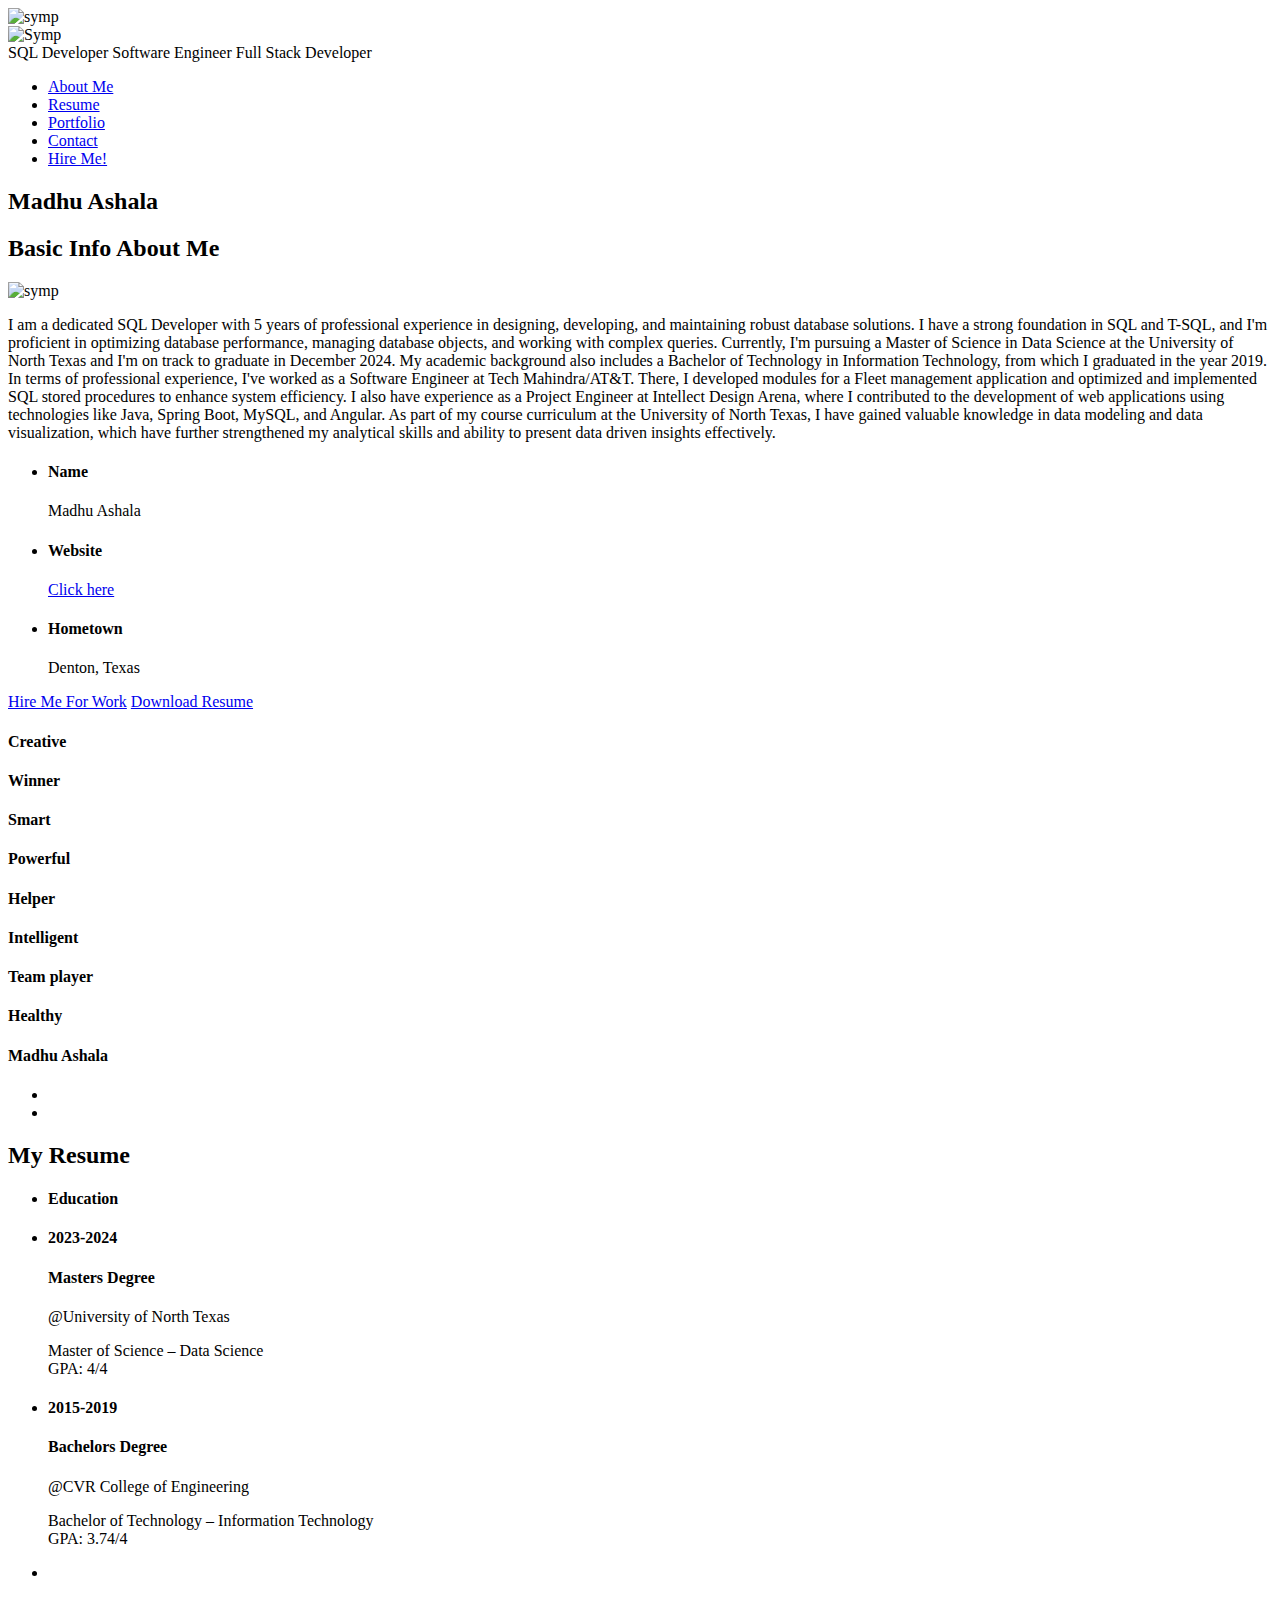
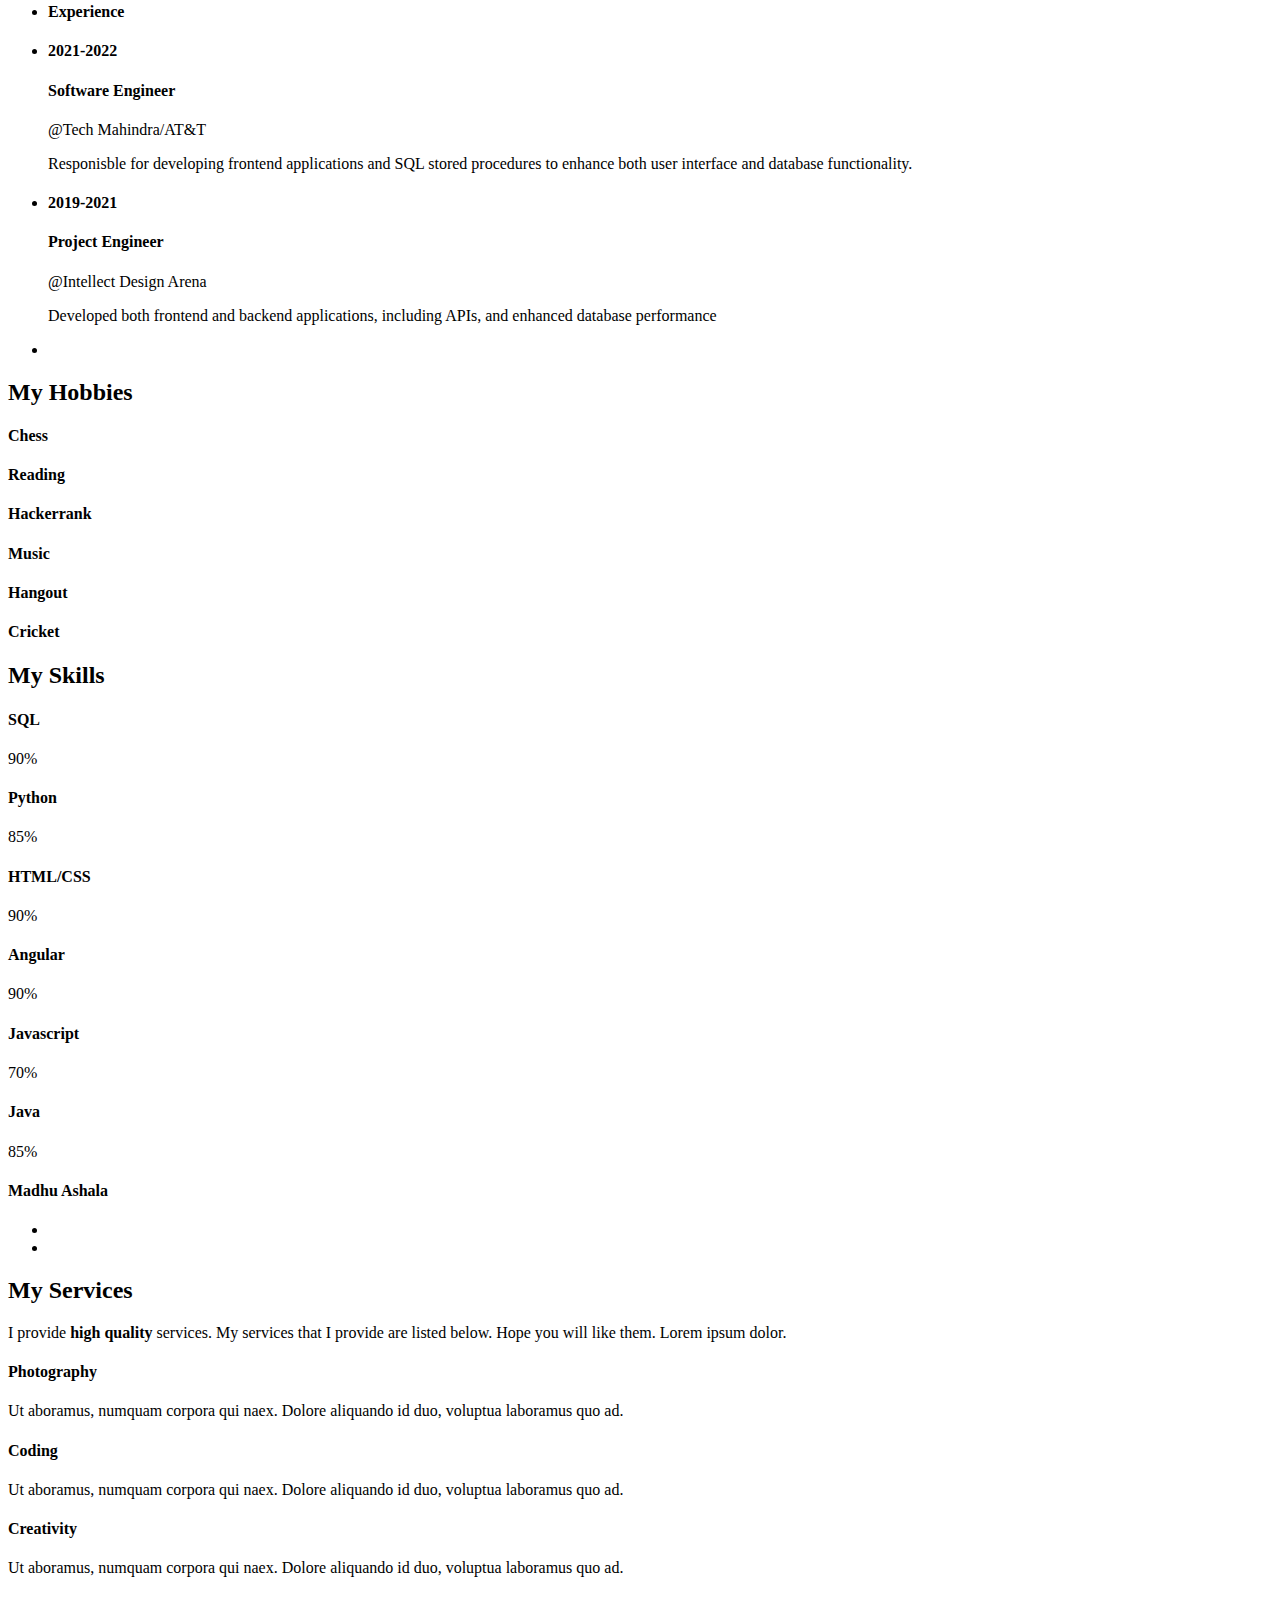
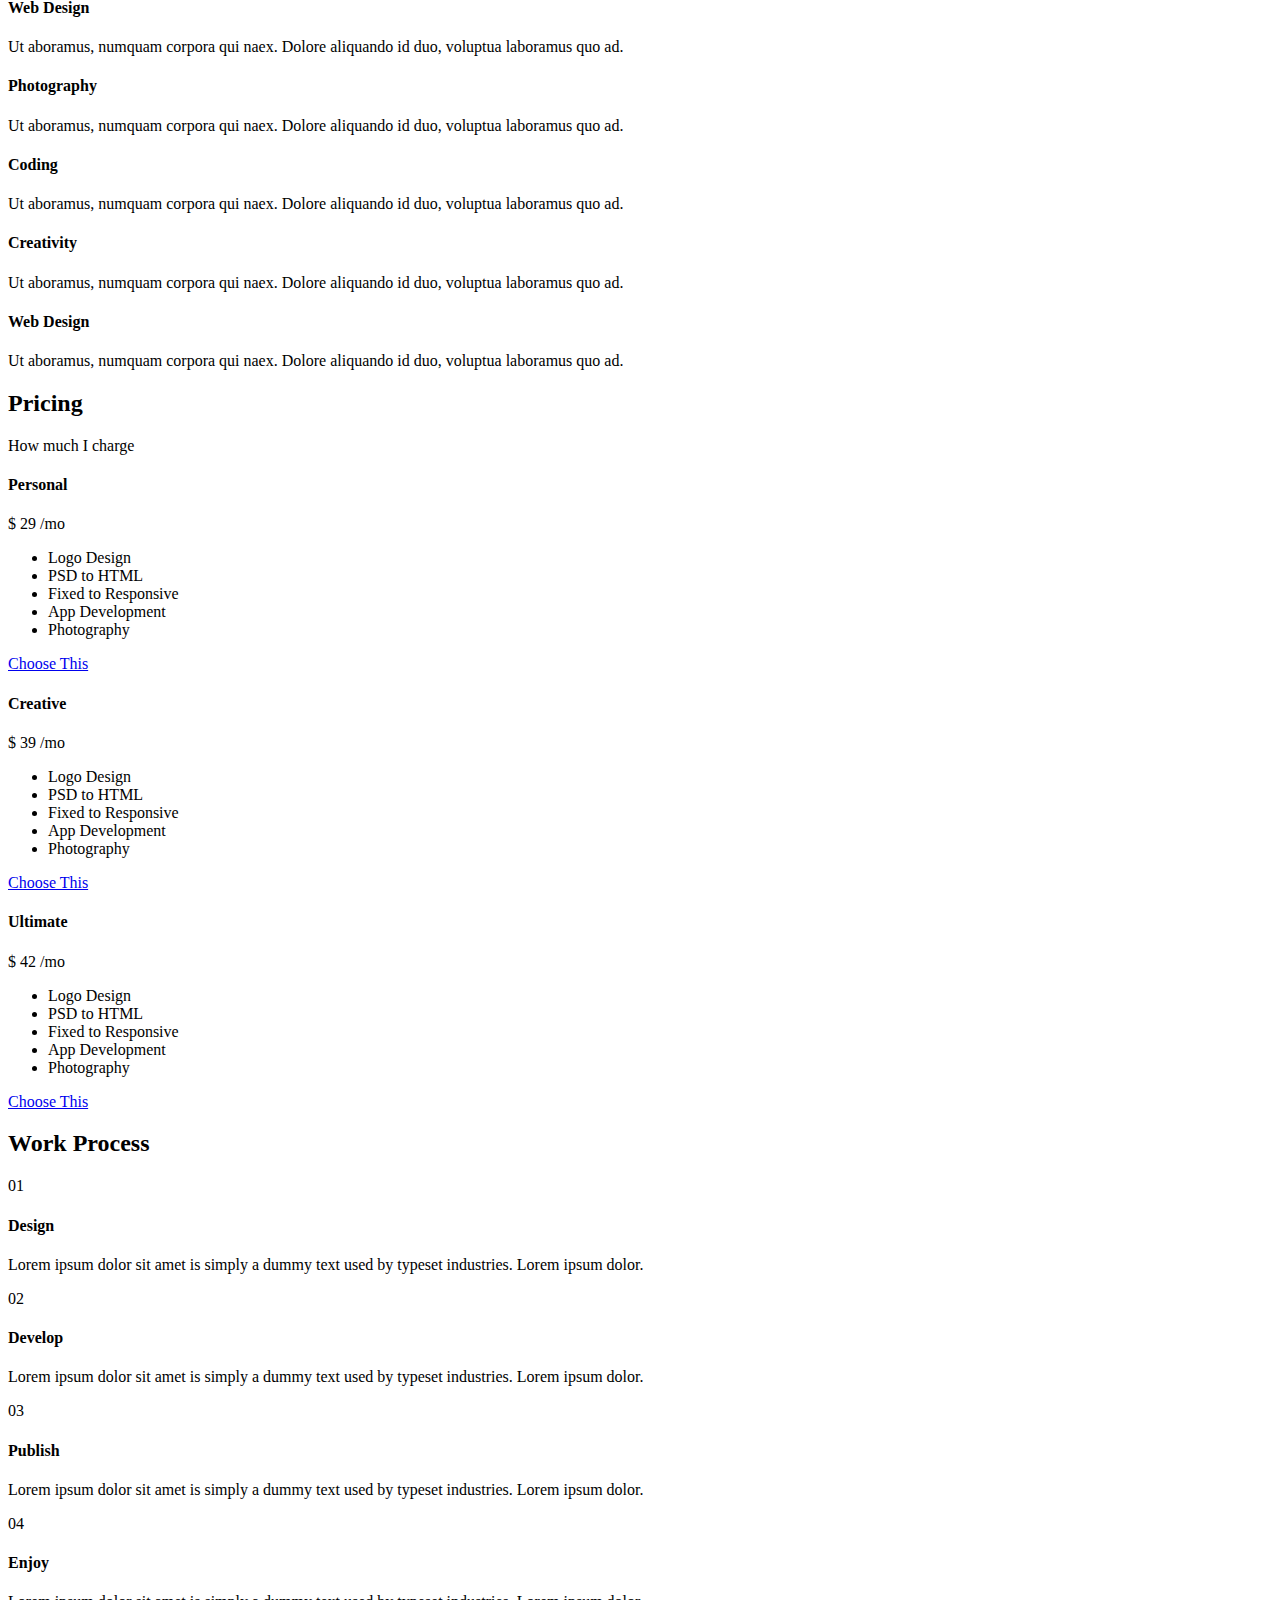
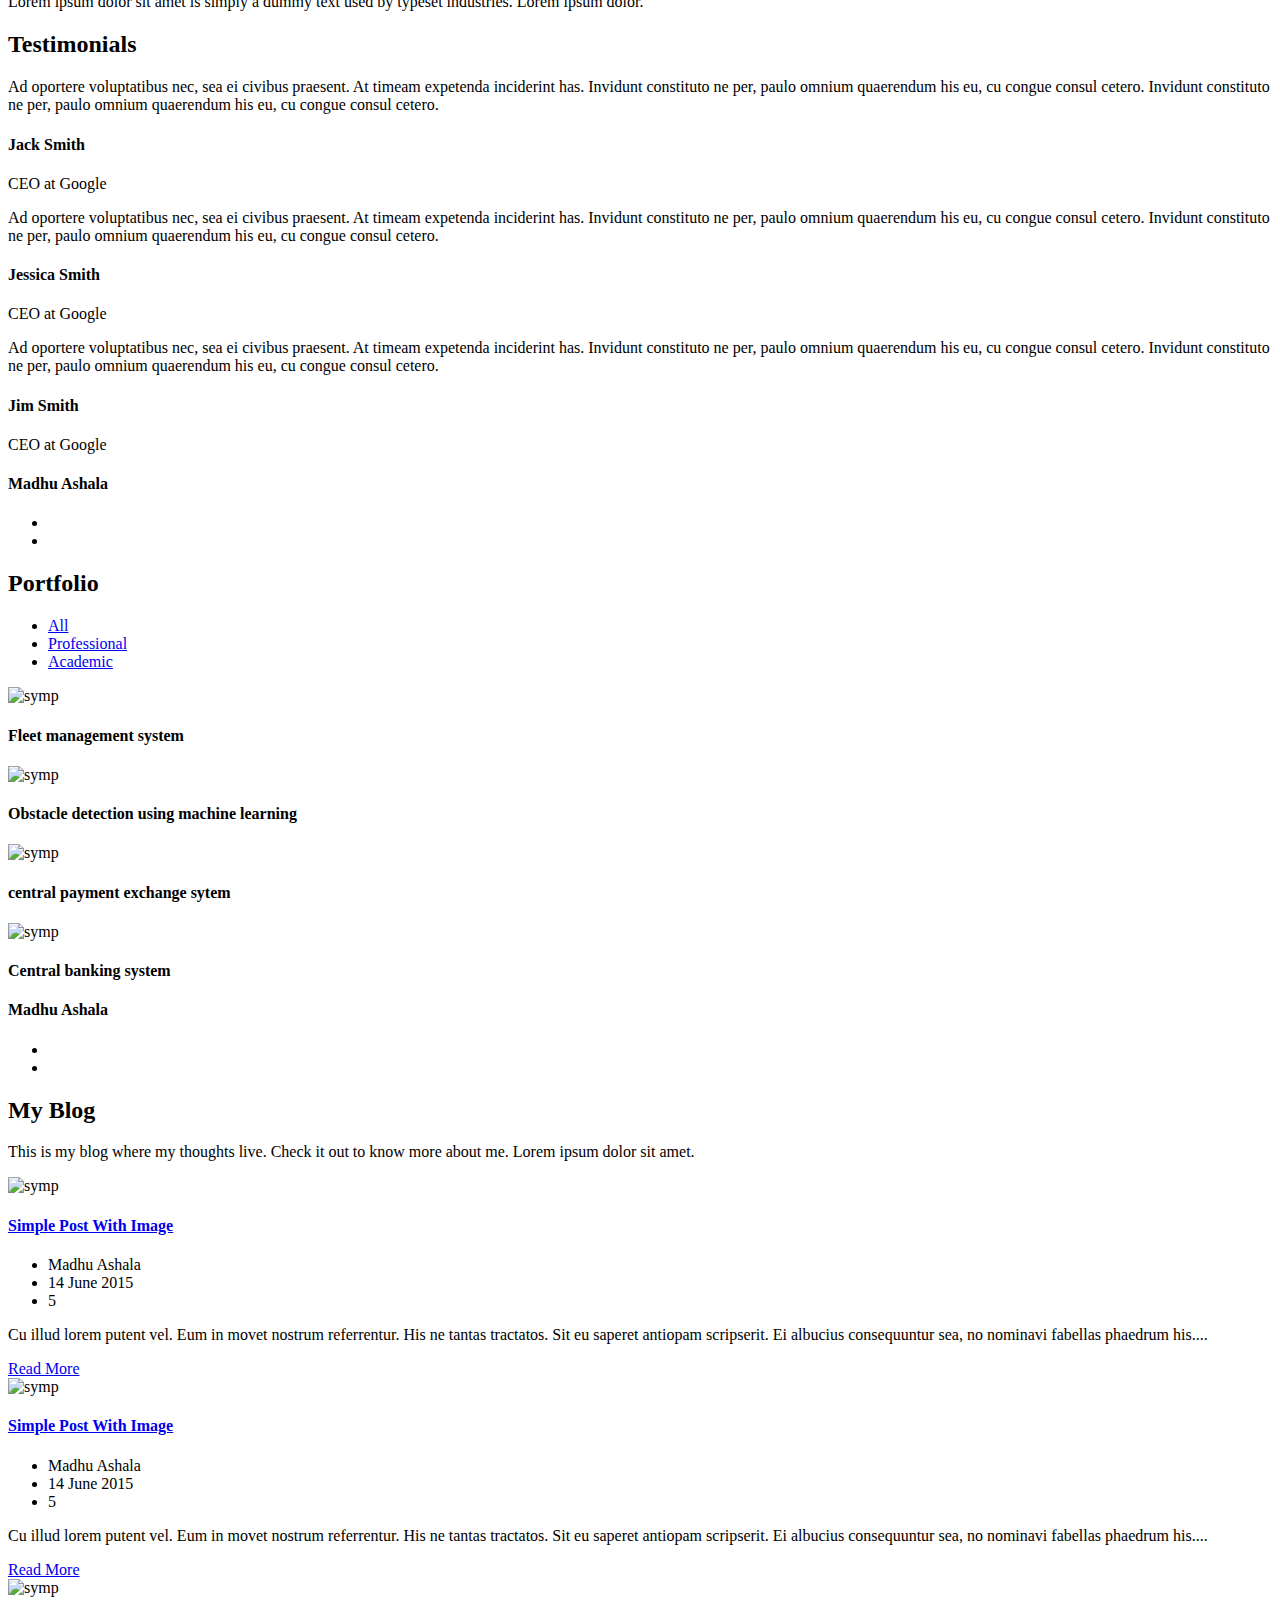
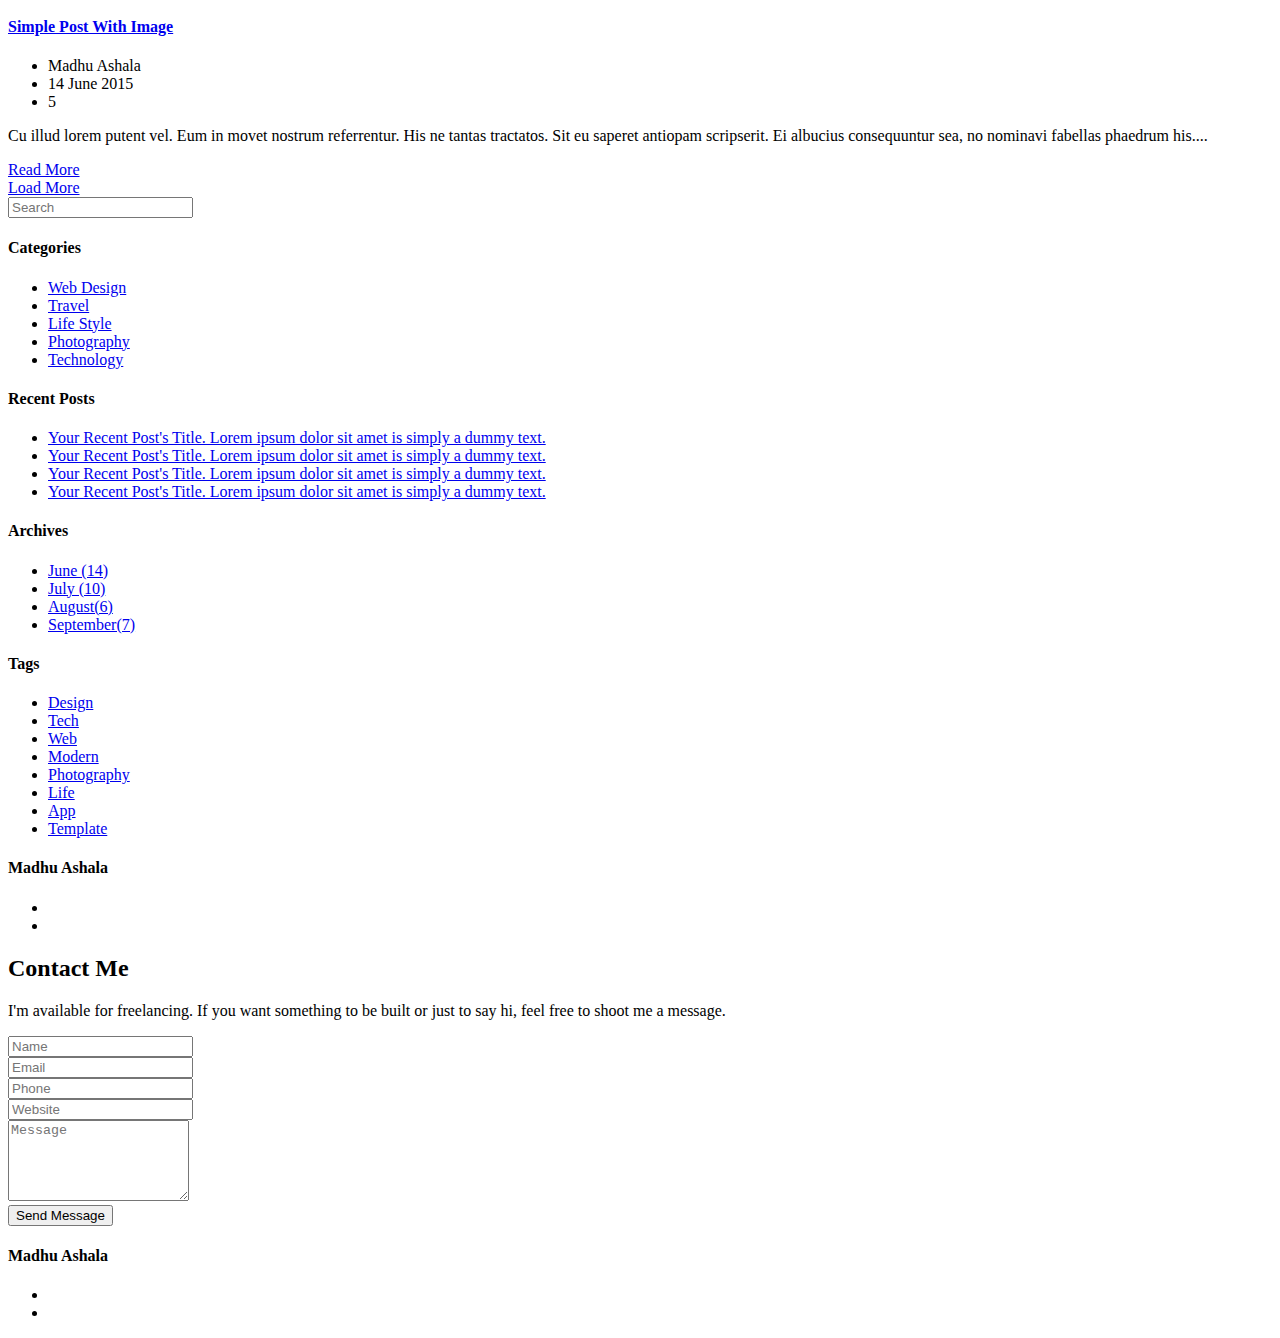
==== commit 0641921f: "Update index.html" ====
--- a/index.html
+++ b/index.html
@@ -203,12 +203,12 @@
 											<p>Madhu Ashala</p>
 										</div>
 									</li>
-									<li>
+									<!--<li>
 										<div class='inner' >
 											<h4>Age</h4>
 											<p>27 Years</p>
 										</div>
-									</li>
+									</li>-->
 									<li>
 										<div class='inner' >
 											<h4>Website</h4>
